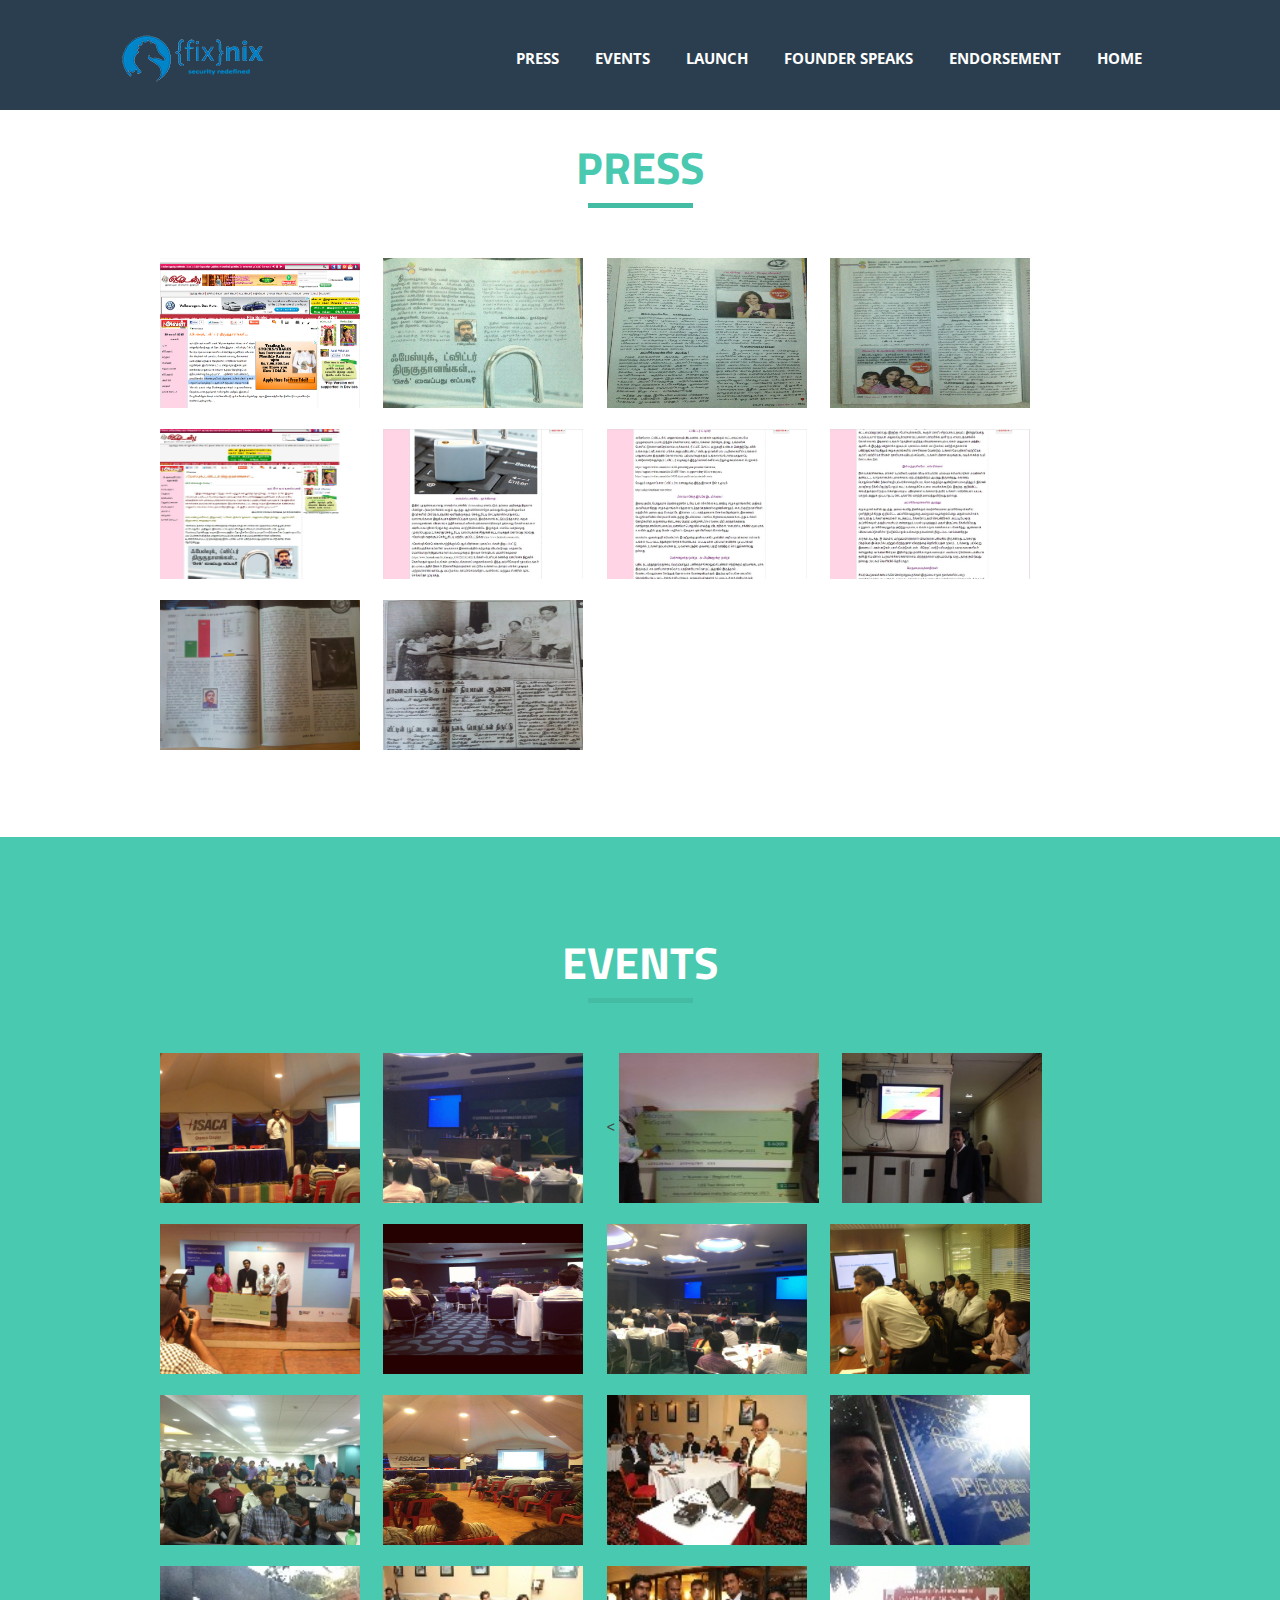
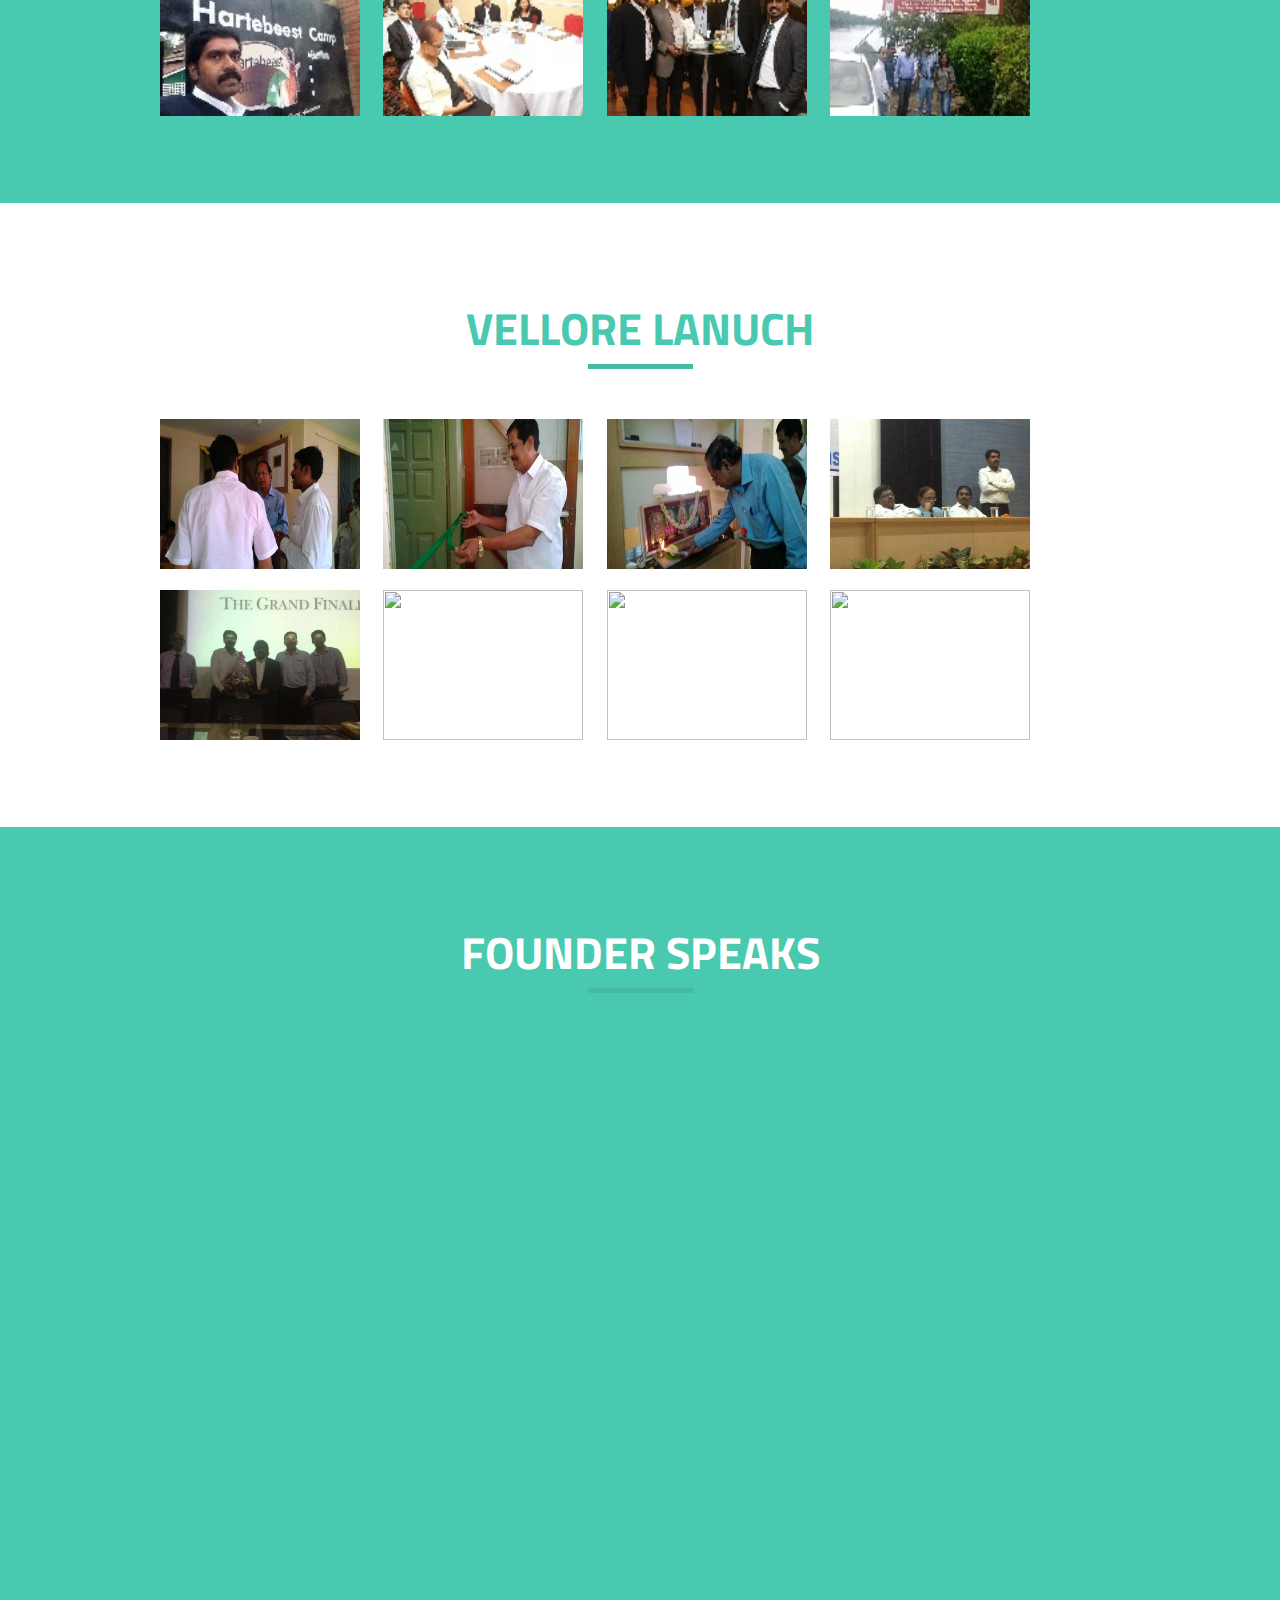
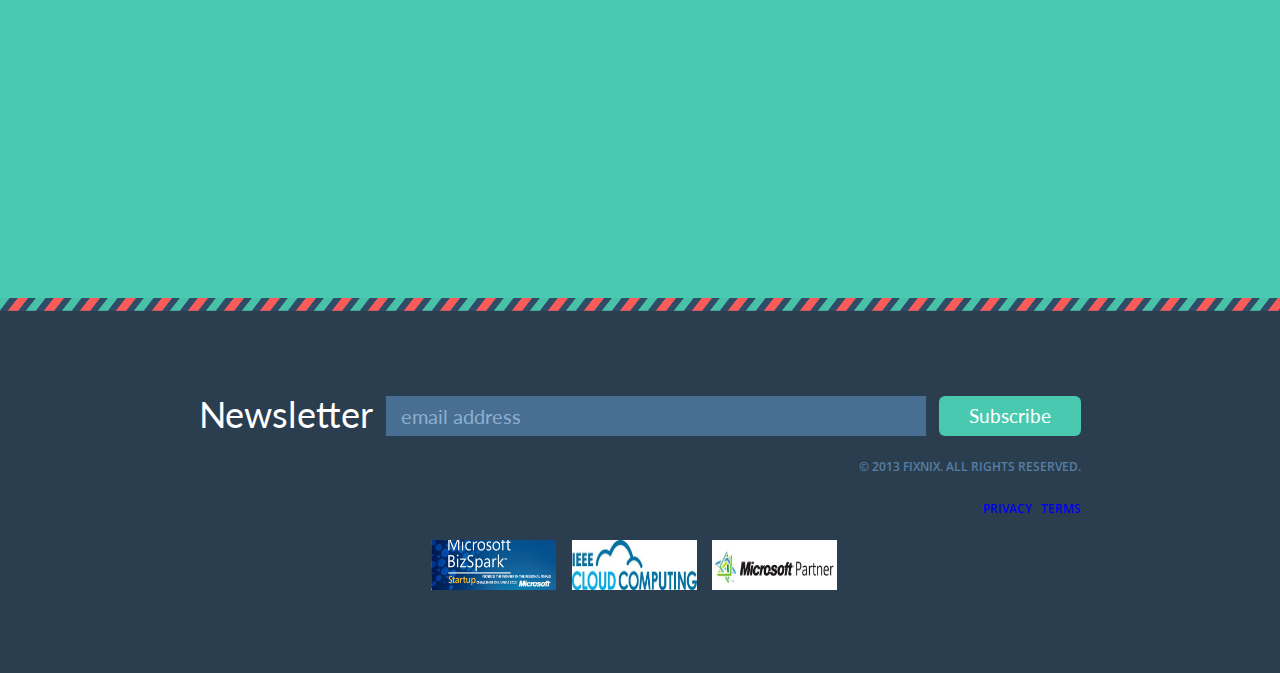
==== press.html @ f15c9e5b "first" ====
<!DOCTYPE html>
<!--[if lt IE 7]>      <html class="no-js lt-ie9 lt-ie8 lt-ie7"> <![endif]-->
<!--[if IE 7]>         <html class="no-js lt-ie9 lt-ie8"> <![endif]-->
<!--[if IE 8]>         <html class="no-js lt-ie9"> <![endif]-->
<!--[if gt IE 8]><!--> <html class="no-js"> <!--<![endif]-->

<head>
  <meta charset="utf-8">
  <!--  <meta http-equiv="X-UA-Compatible" content="IE=edge,chrome=1">-->
  <!--[if ie]><meta content='IE=8' http-equiv='X-UA-Compatible'/><![endif]-->
  <title>FixNix | Information Security Management System for Small & Medium Businesses</title>
  <meta name="description" content="">
  <meta name="author" content="">
  <meta name="viewport" content="width=device-width, initial-scale=1">
  
  <link rel="stylesheet" href="css/normalize.css">
  <link rel="stylesheet" href="css/main.css">
  <link rel="stylesheet" href="css/base.css">
  <link rel="stylesheet" href="css/skeleton.css">
  <link rel="stylesheet" href="css/layout.css">
  <link rel="stylesheet" href="css/portfoliostyle.css" />
  <link rel="stylesheet" href="css/roll_over.css" />
  
  <script src="http://ajax.googleapis.com/ajax/libs/jquery/1.9.0/jquery.min.js"></script>
  <script>window.jQuery || document.write('<script src="js/vendor/jquery-1.9.0.min.js"><\/script>')</script>
 
  <!-- LayerSlider styles -->
  <link rel="stylesheet" href="layerslider/css/layerslider.css" type="text/css">
   <!-- jQuery with jQuery Easing, and jQuery Transit JS -->
  <!--<script src="/layerslider/jQuery/jquery.js" type="text/javascript"></script>-->
  <script src="layerslider/js/jquery-easing-1.3.js" type="text/javascript"></script>
  <script src="layerslider/js/jquery-transit-modified.js" type="text/javascript"></script>
  <!-- LayerSlider from Kreatura Media with Transitions -->
  <script src="layerslider/js/layerslider.transitions.js" type="text/javascript"></script>
  <script src="layerslider/js/layerslider.kreaturamedia.jquery.js" type="text/javascript"></script>
  
  <script src="js/jquery.scrollTo-1.4.3.1-min.js" type="text/javascript"></script>
  
  <link rel="shortcut icon" href="img/favicon.ico">
  <link rel="apple-touch-icon" href="img/apple-touch-icon.png">
  <link rel="apple-touch-icon" sizes="72x72" href="img/apple-touch-icon-72x72.png">
  <link rel="apple-touch-icon" sizes="114x114" href="img/apple-touch-icon-114x114.png">
  <script src="js/vendor/modernizr.custom.76532.js"></script>
  <script src="https://maps.googleapis.com/maps/api/js?sensor=false"></script>
</head>
<body>
    <!--[if lt IE 7]>
        <p class="chromeframe">You are using an <strong>outdated</strong> browser. Please <a href="http://browsehappy.com/">upgrade your browser</a> or <a href="http://www.google.com/chromeframe/?redirect=true">activate Google Chrome Frame</a> to improve your experience.</p>
    <![endif]-->
    <div id="header" class="parentContainer container">
        <div class="header-container">
            <a href="index.html"><div class="content-logo">
            	<div class="logo"></div>
                <div class="company-name"></div>
            </div></a>
            <div class="block-menu">
                 <select class="navegation_resp" onchange="location.hash=this.options[this.selectedIndex].value;">
                    <option value="index.html" selected="selected">Home</option>
                    <option value="#ancla1" class="second_item">Press</option>
                     <option value="#ancla2" class="second_item">events</option>
                       <option value="#ancla3" class="second_item">launch</option>
                        <option value="#ancla4" class="second_item">founder speak</option>

                </select>
            </div>
            <div class="menu-select">
                <nav>
                    <ol class="contentMenu">
                        
                          <li>
                            <a href="#ancla1"><div class="menubtn">
                                <div class="contentbtn">Press</div>
                            </div></a>
                        </li>
                        <li>
                            <a href="#ancla2"><div class="menubtn">
                                <div class="contentbtn">Events</div>
                            </div></a>
                        </li>
                         <li>
                            <a href="#ancla3"><div class="menubtn">
                                <div class="contentbtn">Launch</div>
                            </div></a>
                        </li>
                        <li>
                            <a href="#ancla4"><div class="menubtn">
                                <div class="contentbtn">Founder speaks</div>
                            </div></a>
                        </li>
                        <li>
                            <a href="endorsement.html"><div class="menubtn">
                                <div class="contentbtn">Endorsement</div>
                            </div></a>
                        </li>
                        <li>
                            <a href="index.html"><div class="menubtn1">
                                <div class="contentbtn">home</div>
                            </div></a>
                        </li>
                    </ol>
                </nav>
            </div>
        </div>
    </div> <!-- end header-->
    <br>
    <br>
    <div class="works-container"><div id="ancla1"></div> 
  <div class="section-two bottom-works">
  <div class="works-header">
         <div class="title-one">Press</div>
        <div class="separator"><div class="line line-2"></div></div>
            <div class="data-content-two">
            
            </div>
      </div>
      <img src="img/press/1.jpg" title="Vikatan Article" id="img" class="magnify" data-magnifyby="5" style="width:200px; height:150px">
      &nbsp;&nbsp;&nbsp;&nbsp;
      <img src="img/press/2.jpg" title="Vikatan Article" class="magnify" data-magnifyby="5" style="width:200px; height:150px">
       &nbsp;&nbsp;&nbsp;&nbsp;
      <img src="img/press/3.jpg" title="Aval Vikatan Article" class="magnify" data-magnifyby="5" style="width:200px; height:150px">
       &nbsp;&nbsp;&nbsp;&nbsp;
      <img src="img/press/4.jpg" title="Aval Vikatan Article" class="magnify" data-magnifyby="5" style="width:200px; height:150px">
      &nbsp;&nbsp;&nbsp;&nbsp;<br><br>
      <img src="img/press/5.jpg" title="Aval Vikatan Article" class="magnify" data-magnifyby="5" style="width:200px; height:150px">
      &nbsp;&nbsp;&nbsp;&nbsp;
      <img src="img/press/6.jpg" title="Aval Vikatan Article" class="magnify" data-magnifyby="5" style="width:200px; height:150px">
      &nbsp;&nbsp;&nbsp;&nbsp;
      <img src="img/press/7.jpg" title="Aval Vikatan Article" class="magnify" data-magnifyby="5" style="width:200px; height:150px">
      &nbsp;&nbsp;&nbsp;&nbsp;
      <img src="img/press/8.jpg" title="Aval Vikatan Article" class="magnify" data-magnifyby="5" style="width:200px; height:150px">
      &nbsp;&nbsp;&nbsp;&nbsp;<br><br>
      <img src="img/press/9.jpg" title="Junior Vikatan Article" class="magnify" data-magnifyby="5" style="width:200px; height:150px">
      &nbsp;&nbsp;&nbsp;&nbsp;
      <img src="img/press/10.jpg" title="R&D Launch at Vellore" class="magnify" data-magnifyby="5" style="width:200px; height:150px">
    </div><!-- end portfolio -->
    
        <div class="works-container bg-two"><div id="ancla2"></div> 
  <div class="section-two bottom-works">
  <div class="works-header">
         <div class="title-two">events</div>
        <div class="separator"><div class="line line-2"></div></div>
            <div class="data-content-two">
            
            </div>
      </div>
      <img src="img/events/1.jpg" title="ISACA GRC Speech" id="img" class="magnify" data-magnifyby="5" style="width:200px; height:150px">
      &nbsp;&nbsp;&nbsp;&nbsp;
      <img src="img/events/2.jpg" title="IT Governance & Information Security at NASSCOM" class="magnify" data-magnifyby="5" style="width:200px; height:150px">
       &nbsp;&nbsp;&nbsp;&nbsp;
   < <img src="img/events/3.jpg" title="Microsoft BizSpark Award" class="magnify" data-magnifyby="5" style="width:200px; height:150px">
       &nbsp;&nbsp;&nbsp;&nbsp; 
      <img src="img/events/4.jpg" title="IT Governance & Information Security at NASSCOM" class="magnify" data-magnifyby="5" style="width:200px; height:150px">
       &nbsp;&nbsp;&nbsp;&nbsp;<br><br>
      <img src="img/events/5.jpg" title="Microsoft BizSpark Award" class="magnify" data-magnifyby="5" style="width:200px; height:150px">
      &nbsp;&nbsp;&nbsp;&nbsp;
      <img src="img/events/6.jpg" title="IT Governance & Information Security at NASSCOM" class="magnify" data-magnifyby="5" style="width:200px; height:150px">
      &nbsp;&nbsp;&nbsp;&nbsp;
      <img src="img/events/7.jpg" title="IT Governance & Information Security at NASSCOM" class="magnify" data-magnifyby="5" style="width:200px; height:150px">
      &nbsp;&nbsp;&nbsp;&nbsp;
      <img src="img/events/8.jpg" title="DSCI" class="magnify" data-magnifyby="5" style="width:200px; height:150px">
      &nbsp;&nbsp;&nbsp;&nbsp;<br><br>
      <img src="img/events/9.jpg" title="FreshDesk" class="magnify" data-magnifyby="5" style="width:200px; height:150px">
      &nbsp;&nbsp;&nbsp;&nbsp;
      <img src="img/events/10.jpg" title="ISACA GRC Speech" class="magnify" data-magnifyby="5" style="width:200px; height:150px">
      &nbsp;&nbsp;&nbsp;&nbsp;
      <img src="img/events/11.jpg" title="NASSCOM Delegates in Africa" class="magnify" data-magnifyby="5" style="width:200px; height:150px">
      &nbsp;&nbsp;&nbsp;&nbsp;
      <img src="img/events/12.jpg" title="NASSCOM Delegates in Africa" class="magnify" data-magnifyby="5" style="width:200px; height:150px">
      &nbsp;&nbsp;&nbsp;&nbsp;<br><br>
      <img src="img/events/13.jpg" title="NASSCOM Delegates in Africa" class="magnify" data-magnifyby="5" style="width:200px; height:150px">
      &nbsp;&nbsp;&nbsp;&nbsp;
      <img src="img/events/14.jpg" title="NASSCOM Delegates in Africa" class="magnify" data-magnifyby="5" style="width:200px; height:150px">
      &nbsp;&nbsp;&nbsp;&nbsp;
      <img src="img/events/15.jpg" title="NASSCOM Delegates in Africa" class="magnify" data-magnifyby="5" style="width:200px; height:150px">
      &nbsp;&nbsp;&nbsp;&nbsp;
      <img src="img/events/16.jpg" title="NASSCOM Delegates in Africa" class="magnify" data-magnifyby="5" style="width:200px; height:150px">
    </div><!-- end portfolio -->

     <div class="works-container bg-one"><div id="ancla3"></div> 
  <div class="section-two bottom-works">
  <div class="works-header">
         <div class="title-one">Vellore Lanuch</div>
        <div class="separator"><div class="line line-2"></div></div>
            <div class="data-content-two">
            
            </div>
      </div>
      <img src="img/launch/1.jpg" id="img" class="magnify" data-magnifyby="5" style="width:200px; height:150px">
      &nbsp;&nbsp;&nbsp;&nbsp;
      <img src="img/launch/2.jpg" class="magnify" data-magnifyby="5" style="width:200px; height:150px">
       &nbsp;&nbsp;&nbsp;&nbsp;
      <img src="img/launch/3.jpg" class="magnify" data-magnifyby="5" style="width:200px; height:150px">
       &nbsp;&nbsp;&nbsp;&nbsp; 
      <img src="img/launch/4.jpg" class="magnify" data-magnifyby="5" style="width:200px; height:150px">
       &nbsp;&nbsp;&nbsp;&nbsp;<br><br>
      <img src="img/launch/5.jpg" class="magnify" data-magnifyby="5" style="width:200px; height:150px">
       &nbsp;&nbsp;&nbsp;&nbsp;
      <img src="img/launch/6.jpg" class="magnify" data-magnifyby="5" style="width:200px; height:150px">
       &nbsp;&nbsp;&nbsp;&nbsp;
       <img src="img/launch/7.jpg" class="magnify" data-magnifyby="5" style="width:200px; height:150px">
       &nbsp;&nbsp;&nbsp;&nbsp;
       <img src="img/launch/8.jpg" class="magnify" data-magnifyby="5" style="width:200px; height:150px">
       &nbsp;&nbsp;&nbsp;&nbsp;      
    </div><!-- end portfolio -->


 <div class="works-container bg-two"><div id="ancla4"></div> 
  <div class="section-two bottom-works">
  <div class="works-header">
         <div class="title-two">Founder Speaks</div>
        <div class="separator"><div class="line line-2"></div></div>
            <div class="data-content-two">
            
            </div>
      </div>
      <iframe width="300" height="250" src="http://www.youtube.com/embed/UGEDV91aZg4" frameborder="0" allowfullscreen></iframe>
      <iframe width="300" height="250" src="http://www.youtube.com/embed/uO25wAZWwtE" frameborder="0" allowfullscreen></iframe>
      <iframe width="300" height="250" src="http://www.youtube.com/embed/YIET3zBvIBA" frameborder="0" allowfullscreen></iframe>
      <iframe width="300" height="250" src="http://www.youtube.com/embed/Umqs4co94L0" frameborder="0" allowfullscreen></iframe>
      <iframe width="300" height="250" src="http://www.youtube.com/embed/sWTgX8OOE_0" frameborder="0" allowfullscreen></iframe>
      <iframe width="300" height="250" src="http://www.youtube.com/embed/VnL7NtDVKpU?list=UUBaczSfs2YN4m_h8cDv7Teg" frameborder="0" allowfullscreen></iframe>
      <iframe width="300" height="250" src="http://www.youtube.com/embed/2E-5SMSQcn8?list=UUBaczSfs2YN4m_h8cDv7Teg" frameborder="0" allowfullscreen></iframe>
      <iframe width="300" height="250" src="http://www.youtube.com/embed/sUCQOa2ythM?list=UUBaczSfs2YN4m_h8cDv7Teg" frameborder="0" allowfullscreen></iframe>
      <iframe width="300" height="250" src="http://www.youtube.com/embed/nuU1VA6oA2o?list=UUBaczSfs2YN4m_h8cDv7Teg" frameborder="0" allowfullscreen></iframe>
    </div><!-- end portfolio -->

<div id="footer" class="container-one">
  <div class="footer-line"></div>
    <div class="newsletter">
    <h1>Newsletter</h1>     
    <input type="text" name="newsletter" id="newsletter" value="email address" onclick="if(this.value=='email address') this.value=''" onblur="if(this.value=='') this.value='email address'">
    <p><a href="http://eepurl.com/tZo9z" target="_blank" class="subscribe">Subscribe</a></p>
    <div class="credits">© 2013 FIXNIX. ALL RIGHTS RESERVED.</div> <br>
    <div class="credits"><a href="Privacy.html" style="text-decoration:none">Privacy</a>&nbsp;&nbsp;&nbsp;<a href="Terms.html" style="text-decoration:none">Terms</a></div>    
    <br>
    <img src="img/msbizspark.jpg" title="Microsoft Bizspark Winner" style="width:125px; height:50px">&nbsp;&nbsp;&nbsp;
    <img src="img/ieee.jpg" title="IEEE Cloud Computing Winner" style="width:125px; height:50px">&nbsp;&nbsp;&nbsp;
    <img src="img/mspartner.jpg" title="Microsoft Partner" style="width:125px; height:50px">&nbsp;&nbsp;&nbsp;
    </div>
</div><!-- end footer -->
</div>
<script src="js/plugins.js"></script>
<script src="js/respond.min.js"></script>
<script src="js/jquery.inview.js"></script>
<script src="js/customScripts.js"></script>
<script type="text/javascript" src="js/jquery.js"></script>
  <script type="text/javascript" src="js/jquery.magnifier.js"></script>
  <script type="text/javascript">
  ('document').ready(function(){
    ('#img').magnifier();
  });

  </script>

<!-- LAYERSLIDER -->
<script type="text/javascript">
    // jQuery $('document').ready(); function
    $('document').ready(function(){
        // Calling LayerSlider on your selected element after the document loaded
        $('#layerslider').layerSlider({
 
    autoStart               : true,
    responsive              : true,
    responsiveUnder         : 959,
    sublayerContainer       : 0,
    firstLayer              : 1,
    twoWaySlideshow         : false,
    randomSlideshow         : false,
    keybNav                 : true,
    touchNav                : true,
    imgPreload              : true,
    navPrevNext             : true,
    navStartStop            : false,
    navButtons              : false,
    thumbnailNavigation     : 'hover',
    tnWidth                 : 100,
    tnHeight                : 60,
    tnContainerWidth        : '60%',
    tnActiveOpacity         : 35,
    tnInactiveOpacity       : 100,
    hoverPrevNext           : false,
    hoverBottomNav          : false,
    skin                    : 'fullwidth',
    skinsPath               : 'layerslider/skins/',
    pauseOnHover            : true,
    globalBGColor           : 'transparent',
    globalBGImage           : false,
    animateFirstLayer       : true,
    yourLogo                : false,
    yourLogoStyle           : 'position: absolute; z-index: 1001; left: 10px; top: 10px;',
    yourLogoLink            : false,
    yourLogoTarget          : '_blank',
    loops                   : 0,
    forceLoopNum            : true,
    autoPlayVideos          : true,
    autoPauseSlideshow      : 'auto',
    youtubePreview          : 'maxresdefault.jpg',
    showBarTimer        : false,
    showCircleTimer     : true,
 
    // you can change this settings separately by layers or sublayers with using html style attribute
 
    slideDirection          : 'right',
    slideDelay              : 4000,
    durationIn              : 1000,
    durationOut             : 1000,
    easingIn                : 'easeInOutQuint',
    easingOut               : 'easeInOutQuint',
    delayIn                 : 0,
    delayOut                : 0		});
    });
</script>

<!-- Google Analytics: change UA-XXXXX-X to be your site's ID. -->
<script>
	var _gaq=[['_setAccount','UA-XXXXX-X'],['_trackPageview']];
	(function(d,t){var g=d.createElement(t),s=d.getElementsByTagName(t)[0];
	g.src=('https:'==location.protocol?'//ssl':'//www')+'.google-analytics.com/ga.js';
	s.parentNode.insertBefore(g,s)}(document,'script'));
</script>

<!-- isotope -->
<script src="js/jquery.isotope.min.js"></script>
<script>
	
/*
	calcul();
	function calcul(){
		size=$(window).width();
		if (size > 959) { tam=4;} else
		if (size > 767) { tam=3;} else
		if (size > 479) { tam=2;} else
		if (size < 480) { tam=1;}
	}
  */

  $(function(){
	
	var $container = $('#container2');

	$container.isotope({
	  itemSelector : '.element'
	});
	
/*	$(window).bind("resize", function(){
	  	vell=tam;
		calcul();
		if(vell!=tam){
			$container.isotope( 'reLayout')
		}
	});
*/
	
	var $optionSets = $('#options .option-set'),
		$optionLinks = $optionSets.find('a');

	$optionLinks.click(function(){
		$(".project-window").slideUp("slow");
	  var $this = $(this);
	  // don't proceed if already selected
	  if ( $this.hasClass('selected') ) {
		return false;
	  }
	  var $optionSet = $this.parents('.option-set');
	  $optionSet.find('.selected').removeClass('selected');
	  $this.addClass('selected');

	  // make option object dynamically, i.e. { filter: '.my-filter-class' }
	  var options = {},
		  key = $optionSet.attr('data-option-key'),
		  value = $this.attr('data-option-value');
	  // parse 'false' as false boolean
	  value = value === 'false' ? false : value;
	  options[ key ] = value;
	  if ( key === 'layoutMode' && typeof changeLayoutMode === 'function' ) {
		// changes in layout modes need extra logic
		changeLayoutMode( $this, options )
	  } else {
		// otherwise, apply new options
		$container.isotope( options );
	  }
	  
	  return false;
	});
  });
</script>

<!-- Recent Works Slider -->

<!--  end Recent Works Slider -->
</body>
</html>
---- css/main.css ----
/*
 * HTML5 Boilerplate
 *
 * What follows is the result of much research on cross-browser styling.
 * Credit left inline and big thanks to Nicolas Gallagher, Jonathan Neal,
 * Kroc Camen, and the H5BP dev community and team.
 */

/* --------------------- BASE STYLES --------------------- */
@import url(http://fonts.googleapis.com/css?family=Open+Sans:400,300,300italic,400italic,600,600italic,700,700italic,800,800italic);
@import url(http://fonts.googleapis.com/css?family=Montserrat:400,700);
@import url(http://fonts.googleapis.com/css?family=Lato:300,400,700,900,300italic,400italic,700italic,900italic);
@import url(http://fonts.googleapis.com/css?family=Titillium+Web:400,400italic,600,600italic,700,700italic);

/*  Last Projects Slider */

.smile-bg{background: #d56363;}
.smile-bg2{background: #d9a23b;}

.projectsContent {
	height: 500px;
	padding: 0px 0px !important;
	margin-bottom: 30px;
}
.anythingSlider {
	display: block;
	overflow: hidden !important;
	position: relative;
}
.anythingSlider-minimalist-round {
	margin: 0 auto;
	margin-top: 0px;
	padding: 0 0;
}
.anythingSlider .anythingWindow, .anythingSlider .anythingControls ul a, .anythingSlider .arrow a, .anythingSlider .start-stop {
	transition-duration: 0;
	-o-transition-duration: 0;
	-moz-transition-duration: 0;
	-webkit-transition-duration: 0;
}
.anythingWindow {
	overflow-y: hidden !important;
}
#slider {
	width: 100%;
	height: 500px;
	list-style: none;
	overflow-y: auto;
	overflow-x: hidden;
}
.anythingSlider .anythingBase {
	background: transparent;
	list-style: none;
	position: absolute;
	overflow: visible !important;
	top: 0;
	left: 0;
	margin: 0;
	padding: 0;
}
.anythingSlider .panel {
	background: transparent;
	display: block;
	overflow: hidden;
	float: left;
	padding: 0;
	margin: 0;
}
#slider {
	list-style: none;
}
.caseImage {
	display: block;
	margin: 0 auto;
	margin-top: 0px;
}


/*  end Last Projects Slider */

.banner-two{
	background: #977293;
	width: 100%;
}

.w-arrows{
	width: 175px;
	overflow: auto;
	margin: auto;
}

.footer-line{
	width: 100%;
	height: 13px;
	background: url("../img/footer_pattern.png") repeat-x;
}

.newsletter{display: inline-table; margin-top: 85px;}
.newsletter p{float: left;}


html,
button,
input,
select,
textarea {
    color: #222;
}

body {
    font-size: 1em;
    line-height: 1.4;
	overflow-x:hidden;
	font-family:'Open Sans', sans-serif;
}

/*
 * Remove text-shadow in selection highlight: h5bp.com/i
 * These selection declarations have to be separate.
 * Customize the background color to match your design.
 */

::-moz-selection {
    background: #b3d4fc;
    text-shadow: none;
}

::selection {
    background: #b3d4fc;
    text-shadow: none;
}

/*
 * A better looking default horizontal rule
 */

hr {
    display: block;
    height: 1px;
    border: 0;
    border-top: 1px solid #ccc;
    margin: 1em 0;
    padding: 0;
}

/*
 * Remove the gap between images and the bottom of their containers: h5bp.com/i/440
 */

img {
    vertical-align: middle;
}

/*
 * Remove default fieldset styles.
 */

fieldset {
    border: 0;
    margin: 0;
    padding: 0;
}

textarea {
    resize: vertical;
}

.chromeframe {
    margin: 0.2em 0;
    background: #ccc;
    color: #000;
    padding: 0.2em 0;
}

/* --------------------- BODY --------------------- */

.img-project:hover .close{display:block;}

.img-prev{
	background: url("../img/arrow_prev.png") no-repeat;
	width: 66px;
	height: 66px;
	position: absolute;
	top: 280px;
	left: 10px;
	cursor: pointer;
}
.img-next{
	background: url("../img/arrow_next.png") no-repeat;
	width: 66px;
	height: 66px;
	position: absolute;
	top: 280px;
	right: 18px;
	cursor: pointer;
}


#about{}

.shield{
	width: 323px;
	margin: 155px auto 50px;
}

.title-site{
	display: block;
	text-transform: uppercase;
	font-size: 60px;
	color: #fff;
	font-weight: 700;
	font-family: 'Lato', sans-serif;
	text-align: center;
}

.description-site{
	display: block;
	font-size: 16px;
	font-family: 'Lato', sans-serif;
	font-weight: 400;
	color: #fff;
	margin: auto;
	line-height: 25px;
	text-align: center;
	width: 960px;
}

.btn-banner{
	display: block;
	text-align: center;
	margin-top: 35px;
	width: 400px;
	height: 40px;
}

.btn-one{width: 420px;}
.btn-one span{
	text-align: center;
	display: inline-block;
	color: #fff;
	font-size: 14px;
	font-family: 'Lato', sans-serif;
	font-weight: 700;
	text-transform: uppercase;
	padding: 10px 0;
	margin: 0 10px;
	background: #e1716d;
	border: solid 1px #efb2b0;
	border-radius: 5px;
	width: 175px;
	float: left;
}.btn-one span:hover{border: solid 1px #696176; background: #696176; cursor: pointer;}

.btn-two{width: 1165px;}
.btn-two span{
	text-align: center;
	display: inline-block;
	color: #fff;
	font-size: 14px;
	font-family: 'Lato', sans-serif;
	font-weight: 700;
	text-transform: uppercase;
	padding: 10px 0;
	margin: 0 10px;
	background: #9e7c9b;
	border: solid 1px #cbb8c9;
	border-radius: 5px;
	width: 185px;
	float: left;
}.btn-two span:hover{border: solid 1px #1aace7; background: #1aace7; cursor: pointer;}

.parallax-text{
	font-family: 'Montserrat', sans-serif;
	font-size: 35px;
	font-weight: 700;
	color: #fff;
	line-height: 25px;
	text-align: center;
	padding-top: 175px;
	text-shadow: 0 2px 0 rgba(0, 0, 0, 0.5);
}

.parallax-text span{font-size: 14px;}

.navegation_resp{display: none;}

#header {
	width: 100%;
	height: 110px;
	padding: 0px 0px 0px;
	margin: 0px;
	background: #2b3e50;
	background-repeat: repeat-x;
	position: fixed;
	z-index: 100!important;
}

.menu-select{width: auto;float: right;margin-top: 28px;}

.header-container{height: auto; overflow: auto; padding: 0 120px;}

li a{text-decoration: none;}

.displaymenu{
	width: 940px;
	height: auto;
	margin: auto;
	overflow: auto;
}

.contentMenu{
	margin: auto;
	overflow: auto;
}

.contentMenu li{
	font-family: 'Open Sans', sans-serif;
	font-size: 18px;
	font-weight: 800;
	text-transform: uppercase;
    float: left;
    margin-top: 12px;
}

.welcome{
	font-size: 190px;
	font-weight: bold;
	font-family: 'Montserrat', sans-serif;
	color: #fff;
	text-transform: uppercase;
	height: 115px;
	text-align: center;
	margin-top: 75px;
}

.company-name{
	font-size: 26px;
	font-weight: 700;
	font-family: 'Lato', sans-serif;
	color: #fff;
	text-transform: uppercase;
	float: left;
	padding-top: 11px;
} .company-name span{color: #5a7590;}

.content-logo{width: auto; height: auto;float: left;margin-top: 34px;text-decoration:none; border:0px;}

.logo{background: url(../img/logo.png) no-repeat; width: 144px; height: 48px; float: left; margin: 0 7px 0 0;}

li {list-style: none outside none !important;}

.menubtn{
	height: auto;
	padding: 8px 18px;
	color: #fff;
}.menubtn:hover{background: #59c3b3; border-radius: 3px;}


.menubtn1{
	height: auto;
	padding: 8px 18px;
	color: #fff;
}.menubtn1:hover{background: #e1716d; border-radius: 3px;}


.contentbtn {
	font-size: 15px;
	font-weight: 700;
	font-family: 'Open Sans', sans-serif;
	color: #fff;
	width: auto;
	text-decoration: none;
}

/*  Last Projects Controller */
.controller{height: 40px; width: auto; display: inline-table;}
.prev{ background: #46b7a0; border-radius: 5px 0 0 5px; height: 40px; width: 45px; float: left; background-image: url(../img/controller_prev.png); background-repeat: no-repeat; cursor: pointer; }.prev:hover{background-image: url(../img/controller_prev_roll.png);}
.next{ background: #46b7a0; border-radius: 0 5px 5px 0; height: 40px; width: 45px; float: left; background-image: url(../img/controller_next.png); background-repeat: no-repeat; cursor: pointer; }.next:hover{background-image: url(../img/controller_next_roll.png);}
.bullets{ background: #46b7a0; border-left: solid 2px #a3dbd0; border-right: solid 2px #a3dbd0; height: 40px; width: auto; float: left;}
.bullets ul{padding-top: 13px;}
.bullets ul li{
	float: left;
	width: 13px;
	height: 13px;
	margin: 0 7px;
	background: #fff;
	border-radius: 50%;
	color: #a5aab0;
	cursor: pointer;
}.bullets ul li:hover{background: #fa5c5c;}
.selected{background: #268e7a !important; }

.bullets ul li:first-child{margin: 0 7px 0 14px;}
.bullets ul li:last-child{margin: 0 14px 0 7px;}

.slider-works{width: 3000px;}

.bottom-works{padding-bottom: 87px !important;}

#banner {
	width:100%;
	/*height:880px;*/
	padding-top: 110px;
/*
	width:2561px;
	left: 50%;
	margin-left: -1280px;*/
	background: #df6662;
}

.page.first {
	padding-top:900px;
	width: 100%;
	height: auto;
	background: #fff;
}

.page {
	width: 100%;
	height: 100%;
	background: #1d1c1c;
	padding-bottom:1px;
}

#team{
	width: 100%;
	height: 100%;
	background: #fff;
}

#portfolio{
	width: 100%;
	height: 100%;
}

#portfolio2{width: 100%; height: 235px; background:url(../img/pattern_portfolio.jpg) repeat;}

#services{
	width: 100%;
	height: 100%;
}

#contact{
	width: 100%;
	height: 100%;
}

#maps {
	width:100%;
	height:398px;
	position: absolute;
	overflow:hidden;
}

#footer{
	position: absolute;
	/*margin-top: 370px;*/
	z-index: 9998;
	width: 100%;
	height: 375px;
	background: #2b3e50;
	text-align: center;
}

.credits{
	font-size: 12px;
	font-weight: 600;
	font-family: 'Open Sans', sans-serif;
	color: #577ea5;
	text-transform: uppercase;
	text-align: right;
	width:100%;
	clear:both;
}

.newsletter h1{font-size: 36px; font-weight: 400; font-family: 'Lato', sans-serif; color: #fff; width: auto; float: left; line-height: 36px;}
#newsletter{
	border: none;
	background: #486e93;
	width: 510px;
	height: auto;
	font-family: 'Lato', sans-serif;
	font-size: 20px;
	font-weight: normal;
	color: #8caecf;
	padding: 8px 15px;
	outline: none;
	float: left;
	margin: 0 13px;
}

.subscribe{
	float: left;
	background-color: #49c9af;
	border-radius: 6px;
	display: inline-block;
	color: #fff;
	font-family: 'Lato', sans-serif;
	font-size: 19px;
	font-weight: 400;
	padding: 9px 30px 10px 30px;
	text-decoration: none;
	text-align: center;
	margin-right: 0px;
}.subscribe:hover{background: #3fb79f;}

.footer-container{right: 50%; position: relative;}
.sociafoot {
	height: 50px;
	display: inline-table;
	margin-left: 0;
}


.footerContent{
	width: auto;
	height: auto;
	text-align: center;
}

.footerContent .socialtext {
	margin-top: 40px;
	margin-bottom: 20px;
	text-align: center;
	font-family: 'Open Sans', sans-serif;
	font-size: 12px;
	font-style: italic;
	text-transform: uppercase;
	color: #fff;
	font-weight: 600;
}

.socialicons {
	margin: auto;
	width: 145px;
	height: 27px;
	text-align: center;
	margin: auto;
	padding: 20px 0;
}

.icon {
	float: left;
	width: 50px;
	height: 50px;
	margin: 0px 7px;
	display: inline
}

.sc-fb {background:url(../img/social/facebook.png);}
.sc-tw{background: url(../img/social/twitter.png);}
.sc-print{background: url(../img/social/printerest.png);}
.sc-rss{background: url(../img/social/rss.png);}
.sc-glg{background: url(../img/social/google.png);}
 
.media a{width: 39px; height: 39px; float: left; margin: 0 5px; cursor: pointer;}
.media a:hover{opacity: 0.8;}
.media a:first-child{margin-left: 0;}
.media a:last-child{margin-right: 0;}

.twitter{ background: url("../img/twitter.png") no-repeat;}
.rss{background: url("../img/rss.png") no-repeat;}
.facebook{background: url("../img/facebook.png") no-repeat;}
.pinterest{background: url("../img/pinterest.png") no-repeat;}
.linkedin{background: url("../img/linkedin.png") no-repeat;}
.tumblr{background: url("../img/tumblr.png") no-repeat}

.icon {
	float: left;
	width: 50px;
	height: 50px;
	margin: 0px 7px;
	display: inline
}

.section-one{
	width: 960px;
	margin:auto;
	padding: 115px 0;
	overflow: auto;
}
.section-two{
	width: 960px;
	margin:auto;
	padding: 115px 0;
	overflow: auto;
}

.window{text-align: center; padding-top: 20px; padding-bottom: 110px;}

.bg-one{
	background: #fff;
	clear: both;
	position:relative;
}
.bg-two{
	background: #49c9af;
	clear: both;
	position:relative;
}

.separator{width: 100%; height: 5px;}
.line{width: 105px; height: 5px; margin: auto;}
.line-1{background: #ededed;}
.line-2{background: #44bba3;}

.no-bottom{padding-bottom: 0px;}

.title-one{
	font-size: 45px;
	text-transform: uppercase;
	font-family: 'Titillium Web', sans-serif;
	font-weight: 700;
	color: #49c9af;
	text-align: center;
	padding-bottom: 25px;
}
.data-content-one{
	font-size: 18px;
	font-family: 'Titillium Web', sans-serif;
	font-weight: 400;
	color: #949496;
	padding: 25px 230px;
	line-height: 28px;
	text-align: center;
}

 .data-content-new{
     font-size: 18px;
     font-family: 'Titillium Web', sans-serif;
     font-weight: 400;
     color: #949496;
     padding: 25px;
     line-height: 28px;
     text-align: justify;
 }
  .data-content-new1{
     font-size: 18px;
     font-family: 'Titillium Web', sans-serif;
     font-weight: 400;
     color: #fff;
     padding: 25px;
     line-height: 28px;
     text-align: left;
 }

.title-two{
	font-size: 45px;
	text-transform: uppercase;
	font-family: 'Titillium Web', sans-serif;
	font-weight: 700;
	color: #fff;
	text-align: center;
	padding-bottom: 25px;
}
.data-content-two{
	font-size: 18px;
	font-family: 'Titillium Web', sans-serif;
	font-weight: 400;
	color: #fff;
	padding: 25px 230px;
	line-height: 28px;
	text-align: center;
}

.profile-title{
	font-family: 'Lato', sans-serif;
	font-size: 18px;
	font-weight: 400;
	color: #f06862;
	text-align: center;
	width: 210px;
	float: left;
} .profile-title span{font-weight: 700;}

.profile-info{
	font-family: 'Lato', sans-serif;
	font-size: 14px;
	font-weight: 400;
	text-align: center;
	color: #7c8180;
}

.members-box{
	background: #f9f9f5;
	border-radius: 8px 8px 0 0;
	width: 250px;
	padding: 40px 0 0;
}

.photo{
	width: 165px;
	height: 165px;
	border-radius: 50%;
	margin:auto;
}

.who{float: left; margin: 0 26px;}

.who:nth-child(1){}
.who:nth-child(4){margin-left: 22px;}
.who:nth-child(7){margin-left: 0;}
.team .who:first-child{margin-left: 0;}
.team .who:last-child{margin-right: 0;}


.photo-one{background:url(../img/team/photo-team-01.jpg);}
.photo-two{background:url(../img/team/photo-team-02.jpg);}
.photo-three{background:url(../img/team/photo-team-03.jpg);}
.photo-four{background:url(../img/team/photo-team-04.jpg);}
.photo-five{background:url(../img/team/photo-team-05.jpg);}
.photo-six{background:url(../img/team/photo-team-06.jpg);}
.photo-seven{background:url(../img/team/photo-team-07.jpg);}
.photo-eight{background:url(../img/team/photo-team-08.jpg);}
.photo-nine{background:url(../img/team/photo-team-09.jpg);}


.photo-one-mentor{background:url(../img/mentor/pp.jpeg);}
.photo-two-mentor{background:url(../img/mentor/kk.jpg);}
.photo-three-mentor{background:url(../img/mentor/pa.jpg);}

.name-team{
	font-family: 'Open Sans', sans-serif;
	font-size: 16px;
	font-weight: 700;
	color: #2c3e50;
	text-align: center;
	padding: 20px 0;
}

.photo-footer{
	border-radius: 0 0 8px 8px;
	background: #49c9af;
	width: 250px;
	height: 65px;
	overflow: hidden;
	position: relative;
}.photo-footer:hover{cursor: pointer;}

.plus-btn{
	text-align: center;
	font-family: 'Open Sans', sans-serif;
	font-size: 23px;
	font-weight: 700;
	color: #f3f3f3;
	width: 250px;
	height: 67px;
	position: absolute;
	top: 0px;
	padding-top: 12px;
	background:url(../img/follow.jpg) no-repeat center 6px #fa5c5c;
}
.plus-btn span{
	display: inline-block;
	font-size: 45px;
	font-weight: 800;
	line-height: 20px;
	padding-top: 10px;	
}

.titleworks{
	width: 200px;
	height: 200px;
}

.works{
	width: 200px;
	height: auto;
	margin: 0 25px;
	float: left;
}
.works:first-child{margin-left: 0px;}
.works:last-child{margin-right: 0px;}

.infoworks{
	font-size: 19px;
	color: #565552;
	font-family: 'Open Sans', sans-serif;
	text-align: center;
	padding: 27px 0;
	text-transform: uppercase;
}

.disciplines{
	width: auto;
	height: auto;
	overflow: auto;
	margin-top: 10px;
	margin-bottom: 53px;
}


.disciplines1{
	width: auto;
	height: auto;
	margin-left: 50px;
	margin-top: 10px;
	margin-bottom: 53px;
}

.ico-one{background:url(../img/ico-one.png) no-repeat;}
.ico-two{background:url(../img/ico-two.png) no-repeat;}
.ico-three{background:url(../img/ico-three.png) no-repeat;}
.ico-four{background:url(../img/ico-four.png) no-repeat;}

/* ------------------------ PROGRESS BAR ---------------------------*/

.skill-1 .skill-in{width: 100%;}  /* Change your percent Skills here!*/
.skill-2 .skill-in{width: 90%;}	/* Change your percent Skills here!*/
.skill-3 .skill-in{width: 65%;}	/* Change your percent Skills here!*/
.skill-4 .skill-in{width: 80%;}	/* Change your percent Skills here!*/

.info-skills{
	font-family: 'Lato', sans-serif;
	font-size: 20px;
	font-weight: 700;
	text-transform: uppercase;
	float: left;
	padding: 10px 0px 0 40px;
}

.skill-light{
	color: #97ecdb;
}
.skill-dark{
	color: #4cd6b9;
}

.skill-content{clear: left;}

.progress-bar {
	height: 42px;
	width: 690px;
	margin: 20px 0;
	float: left;
	background: #f3f2eb;
}

.progress-bar .skill-in {
  display: inline-block;
  height: 100%;
}

.stripes1 .skill-in {
	background: #49c9af;
	height: 42px;
	-webkit-transition: all 0.1s ease-out;
	-moz-transition: all 0.1s ease-out;
	transition: all 0.1s ease-out;
	font-weight: bold;
}

.stripes2 .skill-in {
	background: #24ac90;
	height: 42px;
	-webkit-transition: all 0.1s ease-out;
	-moz-transition: all 0.1s ease-out;
	transition: all 0.1s ease-out;
	font-weight: bold;
}

.percent{
	color: #bfbeb5;
	font-family: 'Lato', sans-serif;
	font-weight: 900;
	line-height: 44px;
	font-size: 20px;
	padding: 19px 0 0 22px;
	float: left;
}

.contactinfo{
	width: 350px;
	height: auto;
	float: left;
	margin-bottom: 150px;
	margin-top: 17px;
	font-family: 'Latos', sans-serif;
	font-size: 17px;
	font-weight: 400;
	color: #ffffff;
	margin: 10px 0px 0px 40px;
	margin-left: 44px;
}
.contactinfo p{margin-top: 40px; line-height: 25px;}
.contactinfo h2{margin-bottom: 0px; line-height: normal;}

#formulario{
	float: right;
	width: 520px;
	margin: 33px 45px 0 0;
}

#formulario fieldset p{margin-bottom: 0px;}

.titlecontact{
	font-family: 'Lato', sans-serif;
	font-size: 30px;
	font-weight: 700;
	color: #2c3e50;
}

.email{
	background: url(../img/email.png) no-repeat;
	width: 64px;
	height: 62px;
	margin: 15px 0px 0px 35px;
}

.phone{
	background: url(../img/phone.png) no-repeat;
	width: 64px;
	height: 62px;
	margin: 15px 0px 0px 35px;
}

.skype{
	background: url(../img/skype.png) no-repeat;
	width: 64px;
	height: 62px;
	margin: 15px 0px 0px 35px;
}

.data-form{
	color: #f3f3f3;
	font-family: 'Lato', sans-serif;
	font-weight: 700;
	font-size: 12px;
	text-transform: uppercase;
}

#messageform {
	border-radius: 8px;
	border: none;
	background: #3fb79f;
	width: 480px;
	height: 105px;
	font-family: 'Open Sans', sans-serif;
	font-size: 13px;
	font-weight: normal;
	color: #ffffff;
	padding: 15px 20px;
	outline: none;
	margin-top: 12px;
}

#nameform{
	border-radius: 8px;
	border: none;
	background: #3fb79f;
	width: 480px;
	height: 13px;
	font-family: 'Open Sans', sans-serif;
	font-size: 13px;
	font-weight: normal;
	color: #ffffff;
	padding: 15px 20px;
	outline: none;
	margin: 12px 0 20px;
}

#emailform{
	border-radius: 8px;
	border: none;
	background: #3fb79f;
	width: 480px;
	height: 13px;
	font-family: 'Open Sans', sans-serif;
	font-size: 13px;
	font-weight: normal;
	color: #ffffff;
	padding: 15px 20px;
	outline: none;
	margin: 12px 0 20px;
}

.portfoliocontent {padding-top:0px;}

.contentsection{margin-top: 100px;}

.data-content, .data-content2 {
	font-family: 'Open Sans', sans-serif;
	font-size: 18px;
	font-weight: normal;
	color: #676b6a;
	text-align: center;
	margin: 50px 20px 30px 20px;
	width: auto;
}

.works-container .data-content{
	font-family: 'Open Sans', sans-serif;
	font-size: 18px;
	font-weight: normal;
	color: #f8f7f3;
	text-align: center;
	margin: 50px auto 20px auto;
	width: auto;
	max-width: 960px;
}

.title-profile{
	font-size: 110px;
	font-weight: bold;
	font-family: 'Montserrat', sans-serif;
	color: #909090;
	text-transform: uppercase;
	text-align: center;
}

.pofile-item{width: 210px;float: left; margin: 0px 144px;}
.pofile-item:first-child{width: 210px;float: left;margin: 0 0 0 10px;}
.pofile-item:last-child{width: 210px;float: left;margin: 0 10px 0 0;}

.profile-element{
	width: 210px;
	height: 211px;
	float: left;
	margin-bottom: 25px;
	background-position: 0px 0px;
}

.element-1{background: url(../img/about_ico_01.png) no-repeat;}
.element-2{background: url(../img/about_ico_02.png) no-repeat;}
.element-3{background: url(../img/about_ico_03.png) no-repeat;}

.profile-element:hover{background-position: 0 -212px; cursor: pointer;}

.profile{
	width: auto;
	margin: auto;
}

.imagefribbies{
	width: 589px;
	height: 486px;
	background:url(../img/imac.png) no-repeat;
	margin: auto;
}

.wall0{background:url(../img/imac_project_01.jpg) no-repeat;}
.wall1{background:url(../img/imac_project_02.jpg) no-repeat;}
.wall2{background:url(../img/imac_project_03.jpg) no-repeat;}
.wall3{background:url(../img/imac_project_04.jpg) no-repeat;}

.pantallaFondo{
	margin: 22px 0 10px 23px;
	width: 542px;
	height: 308px;
	position: absolute;
	z-index:10;
}

.pantalla{
	margin: 22px 0 10px 23px;
	width: 542px;
	height: 308px;
	position: absolute;
	z-index:20;
}

.profile-menu{
	overflow: hidden;
	margin: auto;
}

.footer-profile{
	background: url(../img/profile_footer.png) no-repeat;
	width: 201px;
	height: 22px;
	margin: auto;
	padding-bottom: 55px;
}

.contact-title{
	background: url(../img/contact-title.png) no-repeat;
	width: 820px;
	height: 79px;
	margin: auto;
	margin-top: 10px;
}

.topline{
	position: absolute;
	margin-top: 115px;
	width: 100%;
	height: 17px;
	background:url(../img/pattern_top_about.png) repeat-x;
}

.logosection{
	position:absolute;left:50%;
	margin-left:-115px;
	margin-top: 30px;
	width: 210px;
	height: 147px;
}

.logosection.about{background:url(../img/about_header.png) no-repeat;}
.logosection.freebies{background:url(../img/freebies_header.png) no-repeat;}
.logosection.team{background:url(../img/team_header.png) no-repeat;}
.logosection.portfolio{background:url(../img/portfolio_header.png) no-repeat;}
.logosection.services{background:url(../img/services_header.png) no-repeat;}
.logosection.contact{background:url(../img/contact_header.png) no-repeat;}

.title {
	text-align: center;
	font-family: 'Open Sans', sans-serif;
	font-size: 30px;
	font-weight: 800;
	color: #ffffff;
	text-transform: uppercase;
	padding-top: 76px;
}

.title.portfolio {font-size: 30px;}
.title.services {font-size: 30px;}
.title.contact {font-size: 30px;}

.titlesection {
	font-family: 'Open Sans', sans-serif;
	font-size: 48px;
	font-weight: 800;
	color: #ffffff;
	line-height: 40px;
	float: left;
	margin-bottom: 10px;
	width: 100%;
}

.title-2{font-size: 26px; width: 100%;}

.twittersection{height: 60px;padding: 0px 30px;}

.symbol{
	float: left;
	width: 45px;
	height: 36px;
	background:url(../img/twitter_symbol.png) no-repeat;
	margin-top: 4px;
}

.tweets{
	font-family: 'Open Sans', sans-serif;
	font-size: 15px;
	font-weight: normal;
	color: #ffffff;
	float: left;
	width: 620px;
	padding-left: 20px;
}

.tweets a{
	color: #fbfe0b;
}

.tweets a:hover{
	color: #fbfe0b;
	cursor: pointer;
}

.alltweets {
	float: right;
	width: 90px;
	height: 25px;
	background-color:#ffffff;
	border-radius:6px;
	display:inline-block;
	color:#747065;
	font-family: 'Open Sans', sans-serif;
	font-size:16px;
	font-weight:normal;
	padding: 7px 24px 3px 24px;
	text-decoration:none;
	text-align: center;
	margin-right: 30px;
}.alltweets:hover {
	color: #fff;
	background-color:#555252;
}

.last-projects{padding-top: 0px; margin-bottom:40px; width: 100%; overflow: hidden;}

.lastest{font-size: 21px;}

.team-title{
	font-size: 110px;
	font-weight: bold;
	font-family: 'Montserrat', sans-serif;
	color: #909090;
	text-transform: uppercase;
	text-align: center;
}

.services-title{
	background: url(../img/services-title.png) no-repeat;
	width: 627px;
	height: 87px;
	margin: auto;
}

.last-project-title{
	font-size: 100px;
	font-weight: bold;
	font-family: 'Montserrat', sans-serif;
	color: #1ddfb3;
	text-transform: uppercase;
	text-align: center;
	padding-top: 100px;
}

.works-container h2 {
	font-size: 120px;
	font-weight: bold;
	font-family: 'Montserrat', sans-serif;
	color: #1ddfb3;
	text-transform: uppercase;
	text-align: center;
	padding-top: 100px;
}
.page h1 {
	font-size: 120px;
	font-weight: bold;
	font-family: 'Montserrat', sans-serif;
	color: #1ddfb3;
	text-transform: uppercase;
	text-align: center;
	padding-top: 100px;
}
.page h2 {
	font-size: 110px;
	font-weight: bold;
	font-family: 'Montserrat', sans-serif;
	color: #909090;
	text-transform: uppercase;
	text-align: center;
}

.works-header{width: 960px; height: auto; margin: auto;}

#freebies .titlesection {margin-bottom: 35px; font-size: 39px;}

.freebiescontent{
	font-family: 'Open Sans', sans-serif;
	font-size: 18px;
	font-weight: normal;
	color: #ffffff;
	width: 840px;
	height: auto;
	text-align: center;
	margin: 35px auto 20px;
}

.last-project-footer{
	background: url(../img/last-projects-footer.png) no-repeat;
	width: 248px;
	height: 22px;
	margin: auto;
	padding-bottom: 55px;
}

.download {
	float: right;
	width: 90px;
	height: 25px;
	background-color:#ffffff;
	border-radius:6px;
	display:inline-block;
	color:#747065;
	font-family: 'Open Sans', sans-serif;
	font-size:16px;
	font-weight:normal;
	padding: 7px 24px 3px 24px;
	text-decoration:none;
	text-align: center;
	margin-right: 25px;
	margin-top: 20px;
}.download:hover {
	color: #fff;
	background-color:#f0c134;
}

.teamhead{
	padding: 110px 35px 0px 20px;
	height: auto;
}

.titlesection.ourteam{
	float: left;
	font-size: 45px;
	text-transform: uppercase;
	padding: 5px 35px 0px 0px;
	width: auto;
}

.teamdescription{
	border-left: 1px solid rgba(255, 255, 255, 0.5);
	float: left;
	height: 35px;
	padding: 15px 0px 0px 20px;
	color: #faef51;
	text-transform: uppercase;
	font-style: italic;
	font-size: 20px;
}

.contactdescription{
	border-left: 1px solid rgba(255, 255, 255, 0.5);
	float: left;
	height: 35px;
	padding: 15px 0px 0px 20px;
	color: #ffffff;
	text-transform: uppercase;
	font-style: italic;
	font-size: 20px;
}

.servicesdescription{
	border-left: 1px solid rgba(255, 255, 255, 0.5);
	float: left;
	height: 35px;
	padding: 15px 0px 0px 20px;
	color: #f7ac00;
	text-transform: uppercase;
	font-style: italic;
	font-size: 20px;
}

.teamcontent{
	font-family: 'Open Sans', sans-serif;
	font-size: 18px;
	font-weight: normal;
	color: #ffffff;
	width: auto;
	height: auto;
	float: left;
	margin: 20px 20px 20px 0px;
}

.membersteamslider{
	width: 960px;
	height: auto;
}

.membersteam{
	width: 320px;
	height: 310px;
	float: left;
	margin: auto;
}

.name{
	float: left;
	height: 100%;
	width: 96px;
	text-align: right;
	border-right: 2px solid rgb(255, 255, 255);
	padding: 0px 8px;
	font-family: 'Open Sans', sans-serif;
	font-size: 21px;
	font-weight: normal;
	color: #ffffff;
}

.info{
	height: 100%;
	margin: 0px 8px;
	width: 190px;
	float: right;
	font-family: 'Open Sans', sans-serif;
	font-size: 21px;
	font-weight: normal;
	color: #fbdb03;
}

.infomembers{
	height: auto;
	font-family: 'Open Sans', sans-serif;
	font-size: 19px;
	font-weight: 600;
	color: #484545;
	width: 300px;
	margin-left: -40px;
	text-align: center;
	padding: 25px 0 20px 0;
}

.membertag {color: #1ddfb3;font-weight: 600;}

.member1{
	text-align: left;
	margin: 0px 0px 30px 25px;
	height: 221px;
	width: 221px;
}

.member2{
	text-align: center;
	margin: 0px 0px 30px 45px;
	height: 221px;
	width: 221px;
}

.member3{
	float: right;
	text-align: right;
	margin: 0px 25px 30px 0px;
	height: 221px;
	width: 221px;
}

.leftmember.centermember{
	margin-left: 15px;
}

.rightmember{
	margin-left: 10px;
}

.banner-background{position: absolute; top: -165px;}
.anchor-position{position: absolute; top: 300px;}
.non-style{text-decoration: none;}
.map-content{width:100%;margin-left:auto;margin-right:auto;}
.inner-map{width:100%;height:398px;margin-left:auto;margin-right:auto;}


.slideshow li img{ width:528px; height:334px; margin-left:89px; margin-top:22px;}
.ocult {display: none;}

/* --------------------- TEAM SECTION --------------------- */

#team .section {
width: 960px;
margin: auto;
padding-bottom: 20px;
}

.oculto {display: none;}

.disable{cursor: default !important; opacity: 0.2 !important;}.disable:hover{background-position: 0 0px !important;}

.disable-2{cursor: default !important; opacity: 0.2 !important;}.disable-2:hover{background-position: 0 0px !important;}

.activo:hover{cursor: default !important; opacity: 1 !important;}

.dots{width: 11px; height: 11px; float: left; margin: 0 4px;}
.dotsmenu{height: 11px; width: 57px; margin: auto; display: none;}

.dotsmenu li.activo{background: url(../img/dotin.png) no-repeat;}
.dotsmenu li{background: url(../img/dotout.png) no-repeat;}
.dotsmenu li:hover{opacity: 0.6; cursor: pointer;}

.teamlist{width: 2820px; height: auto; margin-left: -1px;}
.teamshow{width: 855px; overflow: hidden; margin: auto;}

.team li{
	list-style: none;
	float: left;
	width: 221px;
	height: 221px;
	text-align: center;
}

.centre{margin: 20px 58px 100px 58px;}
.sides{margin: 20px 40px 100px 40px;}

 .ch-item {
	width: 100%;
	height: 100%;
	position: relative;
	cursor: default;
	-webkit-transition: all 0.4s ease-in-out;
	-moz-transition: all 0.4s ease-in-out;
	-o-transition: all 0.4s ease-in-out;
	-ms-transition: all 0.4s ease-in-out;
	transition: all 0.4s ease-in-out;
}

.team .ch-img-1 {background-image: url(../img/team/team_01.png);}
.team .ch-img-2 {background-image: url(../img/team/team_02.png);}
.team .ch-img-3 {background-image: url(../img/team/team_03.png);}

.team .ch-info {
	position: absolute;
	width: 100%;
	height: 100%;
	border-radius: 50%;
	opacity: 0;
	-webkit-transition: all 0.4s ease-in-out;
	-moz-transition: all 0.4s ease-in-out;
	-o-transition: all 0.4s ease-in-out;
	-ms-transition: all 0.4s ease-in-out;
	transition: all 0.4s ease-in-out;
	-webkit-transform: scale(0);
	-moz-transform: scale(0);
	-o-transform: scale(0);
	-ms-transform: scale(0);
	transform: scale(0);
	-webkit-backface-visibility: hidden; /*for a smooth font */
}

.team .ch-info h3 {
	color: #fff;
	text-transform: uppercase;
	position: relative;
	letter-spacing: 2px;
	font-size: 22px;
	margin: 0px 30px -30px 30px;
	padding: 40px 0 0 0;
	height: 70px;
	font-family: 'Open Sans', Arial, sans-serif;
}

.team .ch-info p {
	color: #fff;
	padding: 10px 5px;
	font-style: italic;
	margin: 0 30px;
	font-size: 12px;
	border-top: 1px solid #fff;
}

.team .ch-info p a {
	display: block;
	color: #fff;
	font-style: normal;
	font-weight: 700;
	text-transform: uppercase;
	font-size: 9px;
	letter-spacing:1px;
	margin-top:5px;
	font-family: 'Open Sans', Arial, sans-serif;
}

.team .ch-info p a:hover {color: #514b4b;}

.team .ch-item:hover {
	box-shadow:
		inset 0 0 0 140px rgba(29,223,179, 0.8), /* Color Circle and Alpha*/
		inset 0 0 0 5px rgba(255,255,255,0), /* Color Border and Alpha*/
		0 1px 2px rgba(0,0,0,0.1);
}

.team .ch-item:hover .ch-info {
	opacity: 1;
	-webkit-transform: scale(1);
	-moz-transform: scale(1);
	-o-transform: scale(1);
	-ms-transform: scale(1);
	transform: scale(1);
}

.ch-info:hover .ch-info-back {display:block\0/;}

.team .ch-infoie9 {
	position: absolute;
	width: 100%;
	height: 100%;
	border-radius: 50%;
/*	opacity: 0;*/
}

.team .ch-infoie9 h3 {
	color: #fff;
	text-transform: uppercase;
	position: relative;
	letter-spacing: 2px;
	font-size: 22px;
	margin: 0 30px;
	padding: 40px 0 0 0;
	height: 60px;
	font-family: 'Open Sans', Arial, sans-serif;
	display:none;
}

.team .ch-infoie9 p {
	color: #fff;
	padding: 10px 5px;
	font-style: italic;
	margin: 0 30px;
	font-size: 12px;
	border-top: 1px solid rgba(255,255,255,0.5);
	display:none;
}

.team .ch-infoie9 p a {
	display: block;
	color: #fff;
	color: rgba(255,255,255,0.7);
	font-style: normal;
	font-weight: 700;
	text-transform: uppercase;
	font-size: 9px;
	letter-spacing:1px;
	margin-top:30px;
	font-family: 'Open Sans', Arial, sans-serif;
}

.team .ch-infoie9:hover {background-image: url(../img/rollie9_team.png);}
.team .ch-infoie9:hover h3{display:block;}
.team .ch-infoie9:hover p{display:block;}
.team .ch-infoie9:hover p a{display:block;}
.team .ch-infoie9 p a:hover {color: #111;}

.team .ch-itemie9{
	width: 100%;
	height: 221px;
	border-radius: 50%;
	position: relative;
	cursor: default;
}

.navigation{
	margin: auto;
	width: 940px;
}

.direction-bar{position: relative;}

.dir-left{
	width: 47px;
	height: 47px;
	background: url(../img/direction_nav_prev.png) no-repeat;
	cursor: pointer;
	position: absolute;
	bottom: 265px;
	left: -38px;
}.dir-left:hover{background-position: 0 -47px;}

.dir-right{
	width: 47px;
	height: 47px;
	background: url(../img/direction_nav_next.png) no-repeat;
	cursor: pointer;
	position: absolute;
	bottom: 265px;
	right: -38px;
}.dir-right:hover{background-position: 0 -47px;}

/* --------------------- END TEAM SECTION ---------------------*/

/* --------------------- PROJECT --------------------- */

.close {
	width: 29px;
	height: 29px;
	background: url(../img/close.png) no-repeat;
	position: absolute;
	right: 25px;
	top: 8px;
	display: none;
}
.close:hover{background-position: 0 -29px; cursor: pointer;}
.dotsmenu2 {
	height: 14px;
	width: auto;
	float: right;
	position: relative;
	right: -50%;
}
.dotsmenu2{height: 14px; width: auto; margin: auto;}
.dotsmenu2 li.activo2{background: url(../img/dotin2.png) no-repeat;}
.dotsmenu2 li{background: url(../img/dotout2.png) no-repeat; width: 14px; height: 14px; float: left; margin: 10px 3px;}
.dotsmenu2 li:hover{cursor: pointer;}

.project-window{
	width: 100%;
	height: auto;
	/*background: #343333;
	border-top: 1px solid #494848;
	border-bottom: 1px solid #494848;*/
	display: none;
}

.view-btn{width: auto; clear: right;}

.nav-project {
	width: auto;
	height: 14px;
	position: relative;
	float: right;
	right: 50%;
}

.project-content{color: #fff; margin: auto; position: relative; margin-bottom: 30px;}
.img-project {width: 932px; overflow: hidden; margin-left: 10px;}

.info-project {padding: 0 10px; margin-top: 15px;}
.thumb-project li{float: left;}
.title-project{font-family: 'Lato', Arial, sans-serif; color: #fff; font-size: 24px; font-weight: 800;}
.title-project span{font-weight: 400;}

/* PROJECTS */

.project-nav{float: right; width: auto; height: 31px; margin-right: 10px;}

.btn-prev {
	width: auto;
	height: 26px;
	background: url(../img/w-prev.png) left no-repeat;
	cursor: pointer;
	color: #44a390;
	font-family: 'Lato', Arial, sans-serif;
	font-size: 22px;
	float: left;
	padding-left: 33px;
	line-height: 22px;
}
.btn-next {
	width: auto;
	height: 26px;
	background: url(../img/w-next.png) right no-repeat;
	cursor: pointer;
	color: #44a390;
	font-family: 'Lato', Arial, sans-serif;
	font-size: 22px;
	float: left;
	padding-right: 33px;
	line-height: 22px;
	border-left: solid 2px #44a390;
	margin-left: 5px;
	padding-left: 5px;
}

.btn-next:hover{opacity: 0.9;}
.btn-prev:hover{opacity: 0.9;}

.disable2{cursor: default !important; opacity: 0.6 !important;}
.disable2:hover{background: url(../img/btn-prev.png) no-repeat !important;}
.disable-22{cursor: default !important; opacity: 0.6 !important;}
.disable-22:hover{background: url(../img/btn-next.png) no-repeat !important;}

/* ------ end PROJECT  ------ */

/* --------------------- PORTFOLIO ISOTOPE ---------------------*/

.isotope-item {
  z-index: 2;
}

.isotope-hidden.isotope-item {
  pointer-events: none;
  z-index: 1;
}

/* Isotope CSS3 transitions */

.isotope,
.isotope .isotope-item {
  -webkit-transition-duration: 0.8s;
     -moz-transition-duration: 0.8s;
      -ms-transition-duration: 0.8s;
       -o-transition-duration: 0.8s;
          transition-duration: 0.8s;
}

.isotope {
  -webkit-transition-property: height, width;
     -moz-transition-property: height, width;
      -ms-transition-property: height, width;
       -o-transition-property: height, width;
          transition-property: height, width;
}

.isotope .isotope-item {
  -webkit-transition-property: -webkit-transform, opacity;
     -moz-transition-property:    -moz-transform, opacity;
      -ms-transition-property:     -ms-transform, opacity;
       -o-transition-property:      -o-transform, opacity;
          transition-property:         transform, opacity;
}

/* disabling Isotope CSS3 transitions */

.isotope.no-transition,
.isotope.no-transition .isotope-item,
.isotope .isotope-item.no-transition {
  -webkit-transition-duration: 0s;
     -moz-transition-duration: 0s;
      -ms-transition-duration: 0s;
       -o-transition-duration: 0s;
          transition-duration: 0s;
}

.isotope.infinite-scrolling {
  -webkit-transition: none;
     -moz-transition: none;
      -ms-transition: none;
       -o-transition: none;
          transition: none;
}

/* Isotope content styles */

#container2 {width: 100%; margin: auto;padding-bottom: 0px;}

.element {
  width: 299px;
  height: 228px;
  float: left;
  position: relative;
  margin: 0 9px 28px;
}

.element.all{}
.element.design{}
.element.motion {}
.element.websites{}
.element.branding{}


.element * {
  position: absolute;
  margin: 0;
}

/* Horizontal */

.horizontal #container2 {
  height: 80%;
}

#copy {
  max-width: 640px;
}

/* The Magnificent Clearfix: nicolasgallagher.com/micro-clearfix-hack/ */
.clearfix:before, .clearfix:after { content: ""; display: table; }
.clearfix:after { clear: both; }
.clearfix { zoom: 1; }

.port-folio li{
	list-style: none;
	float: left;
	width: 221px;
	height: 221px;
	text-align: center;
}

.info-pf{top: 245px; margin: auto; width: 225px;}

.portfoliolist{width: 1880px; height: auto;}

/* --------------------- end ISOTOPE --------------------- */

body .date{
	font-family: 'Open Sans', sans-serif;
	font-size: 16px;
	font-weight: normal;
	color: #1ddfb3;
	text-align: center;
	margin-top: 8px;
	position: relative;
}

.date-inside{font-weight: bold;margin-left: 10px;}

.infoproject{
	height: auto;
	font-family: 'Open Sans', sans-serif;
	font-size: 23px;
	font-weight: normal;
	color: #ffffff;
	text-align: center;
	position: relative;
}

.folio-btn{
	color: #fff;
	height: auto;
	text-decoration: none;
}

.last-btn{margin-right: 40px;}

.portfolio-btn{
	font-family: 'Lato', sans-serif;
	font-size: 12px;
	font-weight: 700;
	float: left;
	text-transform: uppercase;
	color: #fff;
	padding: 8px 19px;
	background: #39ad95;
	border-radius: 6px;
	margin: 0 4px;
}.portfolio-btn:hover{background: #fa5c5c;}

#options{padding-bottom: 60px; margin-top: 10px;}

.portfolio-btn:hover{color: #ffffff; cursor: pointer;}

.foliomenu{
	width: 500px;
	height: 49px;
	margin: auto;
}

.all-btn{width: 49px; height: 49px; float: left; background: url(../img/portfolio_all_btn.png) no-repeat; margin-right: 10px;}
.websites-btn{width: 49px; height: 49px; float: left; background: url(../img/portfolio_websites_btn.png) no-repeat; margin-right: 10px;}
.design-btn{width: 49px; height: 49px; float: left; background: url(../img/portfolio_design_btn.png) no-repeat; margin-right: 10px;}
.motion-btn{width: 49px; height: 49px; float: left; background: url(../img/portfolio_motion_btn.png) no-repeat; margin-right: 10px;}
.branding-btn{width: 49px; height: 49px; float: left; background: url(../img/portfolio_branding_btn.png) no-repeat; margin-right: 10px;}

.all-btn:hover, .websites-btn:hover, design-btn:hover, .motion-btn:hover, .branding-btn:hover, .portfolio-btn:hover .all-btn, .portfolio-btn:hover .websites-btn, .portfolio-btn:hover .design-btn, .portfolio-btn:hover .motion-btn, .portfolio2-btn:hover .branding-btn{background-position: 0 -48px; cursor: pointer;}

.foliomenu .all-btn:hover{color: #ffffff;}

.t-twitter {float: left;background: url(../img/t-twitter.png) no-repeat;width: 28px;height: 27px;margin: 0px 4px;}
.t-fb {float: left; background: url(../img/t-fb.png) no-repeat; width: 28px; height: 27px; margin: 0px 4px;}
.t-flickr {float: left;background: url(../img/t-flickr.png) no-repeat;width: 28px;height: 27px;margin: 0px 4px;}
.t-mail {float: left;background: url(../img/t-mail.png) no-repeat;width: 28px;height: 27px;margin: 0px 4px;}
.t-fb:hover, .t-twitter:hover, .t-flickr:hover, .t-mail:hover{background-position: 0 -27px; cursor: pointer;}

.social{width: 150px;padding-top: 20px;margin: auto;text-align: center;}
.social.member1{margin-left: 55px;}
.social.member3{margin-right: 55px;}

.buttonsteam{padding-top: 52px;width: 100%;float: left;}

#container.cf{padding: 300px 0px 100px 0px;}

#main{margin-top: -120px;}

.infobanner{
	height: auto;
	width: 960px;
	margin: auto;
	padding-top: 130px;
}

.titlebanner{
	width: 295px;
	height: 106px;
	margin: auto;
	background: url(../img/jellythemes.png) no-repeat;
}

.textbanner{
	width: 629px;
	height: auto;
	text-align: center;
	margin: auto;
	border-top: 3px solid #1d9686;
	font-family: 'Open Sans', sans-serif;
	font-size: 18px;
	font-weight: 600;
	font-style: italic;
	color: #ffffff;
	padding-top: 25px;
}

.bannerfoot{
	width: 54px;
	height: 27px;
	background: url(../img/bannerfooter.png) no-repeat;
	margin: auto;
	margin-top: 12px;
}

.software{
	width: 100%;
	float: left;
}

.skills{
	width: 240px;
	height: 235px;
	float: left;
}

.bgsepara{
	height:380px;
	width:100%;
    box-shadow: inset 0px 5px 50px rgba(0,0,0,.5);
	position: relative;
}

.bg-about{background:url(../img/parallax_photos/p1.jpg) repeat;}
.bg-freebies{background:url(../img/parallax_photos/p2.jpg) repeat;}
.bg-team{background:url(../img/parallax_photos/p3.jpg) repeat;}
.bg-portfolio{background:url(../img/parallax_photos/p4.jpg) repeat;}
.bg-contact{background:url(../img/parallax_photos/p5.jpg) repeat;}

.img-about{}
.img-freebies{}
.img-team{}
.img-portfolio{}
.img-contact{}

.submit {
	float: right;
	width: 75px;
	height: 23px;
	background-color:#fa5c5c;
	border-radius:6px;
	display:inline-block;
	color:#feffff;
	font-family: 'Lato', sans-serif;
	font-size:15px;
	font-weight: 700;
	padding: 6px 24px 4px 24px;
	text-decoration:none;
	text-align: center;
	margin-right: 0px;
	margin-top: 22px;
}.submit:hover {background-color:#2c3e50;}

.description{
	color:#fff;
	font-family: 'Lato', sans-serif;
	font-size:16px;
	font-weight:400;
	margin-bottom: 20px;
	margin-top: 10px;
	line-height: 30px;
}

.view-project2 {
	float: right;
	width: 75px;
	height: 21px;
	background-color: #de6061;
	border-radius: 4px;
	display: inline-block;
	color: #fff;
	font-family: 'Open Sans', sans-serif;
	font-size: 12px;
	font-weight: bold;
	padding: 3px 16px 4px 16px;
	text-decoration: none;
	text-align: center;
	margin-right: 113px;
	margin-bottom: 80px;
}

.view-project2:hover {
	color: #fff;
	background-color:#1d1c1c;
}

/* --------------------- HELPER CLASSES --------------------- */

/*
 * Image replacement
 */

.ir {
    background-color: transparent;
    border: 0;
    overflow: hidden;
    /* IE 6/7 fallback */
    *text-indent: -9999px;
}

.ir:before {
    content: "";
    display: block;
    width: 0;
    height: 150%;
}

/*
 * Hide from both screenreaders and browsers: h5bp.com/u
 */

.hidden {
    display: none !important;
    visibility: hidden;
}

/*
 * Hide only visually, but have it available for screenreaders: h5bp.com/v
 */

.visuallyhidden {
    border: 0;
    clip: rect(0 0 0 0);
    height: 1px;
    margin: -1px;
    overflow: hidden;
    padding: 0;
    position: absolute;
    width: 1px;
}

/*
 * Extends the .visuallyhidden class to allow the element to be focusable
 * when navigated to via the keyboard: h5bp.com/p
 */

.visuallyhidden.focusable:active,
.visuallyhidden.focusable:focus {
    clip: auto;
    height: auto;
    margin: 0;
    overflow: visible;
    position: static;
    width: auto;
}

/*
 * Hide visually and from screenreaders, but maintain layout
 */

.invisible {
    visibility: hidden;
}

/*
 * Clearfix: contain floats
 *
 * For modern browsers
 * 1. The space content is one way to avoid an Opera bug when the
 *    `contenteditable` attribute is included anywhere else in the document.
 *    Otherwise it causes space to appear at the top and bottom of elements
 *    that receive the `clearfix` class.
 * 2. The use of `table` rather than `block` is only necessary if using
 *    `:before` to contain the top-margins of child elements.
 */

.clearfix:before,
.clearfix:after {
    content: " "; /* 1 */
    display: table; /* 2 */
}

.clearfix:after {
    clear: both;
}

/*
 * For IE 6/7 only
 * Include this rule to trigger hasLayout and contain floats.
 */

.clearfix {
    *zoom: 1;
}

/* ==========================================================================
   EXAMPLE Media Queries for Responsive Design.
   Theses examples override the primary ('mobile first') styles.
   Modify as content requires.
   ========================================================================== */

@media only screen and (min-width: 35em) {
    /* Style adjustments for viewports that meet the condition */
}

@media print,
       (-o-min-device-pixel-ratio: 5/4),
       (-webkit-min-device-pixel-ratio: 1.25),
       (min-resolution: 120dpi) {
    /* Style adjustments for high resolution devices */
}

/* ==========================================================================
   Print styles.
   Inlined to avoid required HTTP connection: h5bp.com/r
   ========================================================================== */

@media print {
    * {
        background: transparent !important;
        color: #000 !important; /* Black prints faster: h5bp.com/s */
        box-shadow: none !important;
        text-shadow: none !important;
    }

    a,
    a:visited {
        text-decoration: underline;
    }

    a[href]:after {
        content: " (" attr(href) ")";
    }

    abbr[title]:after {
        content: " (" attr(title) ")";
    }

    /*
     * Don't show links for images, or javascript/internal links
     */

    .ir a:after,
    a[href^="javascript:"]:after,
    a[href^="#"]:after {
        content: "";
    }

    pre,
    blockquote {
        border: 1px solid #999;
        page-break-inside: avoid;
    }

    thead {
        display: table-header-group; /* h5bp.com/t */
    }

    tr,
    img {
        page-break-inside: avoid;
    }

    img {
        max-width: 100% !important;
    }

    @page {
        margin: 0.5cm;
    }

    p,
    h2,
    h3 {
        orphans: 3;
        widows: 3;
    }

    h2,
    h3 {
        page-break-after: avoid;
    }
}

/* --------------------- end BODY --------------------- */
---- css/base.css ----
/*
* Skeleton V1.2
* Copyright 2011, Dave Gamache
* www.getskeleton.com
* Free to use under the MIT license.
* http://www.opensource.org/licenses/mit-license.php
* 6/20/2012
*/


/* Table of Content
==================================================
	#Reset & Basics
	#Basic Styles
	#Site Styles
	#Typography
	#Links
	#Lists
	#Images
	#Buttons
	#Forms
	#Misc */


/* #Reset & Basics (Inspired by E. Meyers)
================================================== */
	html, body, div, span, applet, object, iframe, h1, h2, h3, h4, h5, h6, p, blockquote, pre, a, abbr, acronym, address, big, cite, code, del, dfn, em, img, ins, kbd, q, s, samp, small, strike, strong, sub, sup, tt, var, b, u, i, center, dl, dt, dd, ol, ul, li, fieldset, form, label, legend, table, caption, tbody, tfoot, thead, tr, th, td, article, aside, canvas, details, embed, figure, figcaption, footer, header, hgroup, menu, nav, output, ruby, section, summary, time, mark, audio, video {
	margin: 0;
	padding: 0;
	border: 0;
	font-size: 100%;
	font: inherit;
	/* [disabled]vertical-align: baseline; */
}
	article, aside, details, figcaption, figure, footer, header, hgroup, menu, nav, section {
		display: block; }
	body {
		line-height: 1; }
	ol, ul {
		list-style: none; }
	blockquote, q {
		quotes: none; }
	blockquote:before, blockquote:after,
	q:before, q:after {
		content: '';
		content: none; }
	table {
		border-collapse: collapse;
		border-spacing: 0; }


/* #Basic Styles
================================================== */
	body {
		background: #fff;
		font: 14px/21px "HelveticaNeue", "Helvetica Neue", Helvetica, Arial, sans-serif;
		color: #444;
		-webkit-font-smoothing: antialiased; /* Fix for webkit rendering */
		-webkit-text-size-adjust: 100%;
 }


/* #Typography
================================================== */
	h1, h2, h3, h4, h5, h6 {
		color: #181818;
		font-family: "Georgia", "Times New Roman", serif;
		font-weight: normal; }
	h1 a, h2 a, h3 a, h4 a, h5 a, h6 a { font-weight: inherit; }
	h1 { font-size: 46px; line-height: 50px; margin-bottom: 14px;}
	h2 { font-size: 35px; line-height: 40px; margin-bottom: 10px; }
	h3 { font-size: 28px; line-height: 34px; margin-bottom: 8px; }
	h4 { font-size: 21px; line-height: 30px; margin-bottom: 4px; }
	h5 { font-size: 17px; line-height: 24px; }
	h6 { font-size: 14px; line-height: 21px; }
	.subheader { color: #777; }

	p { margin: 0 0 20px 0; }
	p img { margin: 0; }
	p.lead { font-size: 21px; line-height: 27px; color: #777;  }

	em { font-style: italic; }
	strong { font-weight: bold; color: #333; }
	small { font-size: 80%; }

/*	Blockquotes  */
	blockquote, blockquote p { font-size: 17px; line-height: 24px; color: #777; font-style: italic; }
	blockquote { margin: 0 0 20px; padding: 9px 20px 0 19px; border-left: 1px solid #ddd; }
	blockquote cite { display: block; font-size: 12px; color: #555; }
	blockquote cite:before { content: "\2014 \0020"; }
	blockquote cite a, blockquote cite a:visited, blockquote cite a:visited { color: #555; }

	hr { border: solid #ddd; border-width: 1px 0 0; clear: both; margin: 10px 0 30px; height: 0; }


/* #Lists
================================================== */
	ul, ol { margin-bottom: 20px; }
	ul { list-style: none outside; }
	ol { list-style: decimal; }
	ol, ul.square, ul.circle, ul.disc { margin-left: 30px; }
	ul.square { list-style: square outside; }
	ul.circle { list-style: circle outside; }
	ul.disc { list-style: disc outside; }
	ul ul, ul ol,
	ol ol, ol ul { margin: 0px 0px 0px 0px;} /*{ margin: 4px 0 5px 30px; font-size: 90%;  }*/
	ul ul li, ul ol li,
	ol ol li, ol ul li { margin-bottom: 6px; }
	li { margin-bottom: 12px; }
	ul.large li { line-height: 21px; }
	li p { line-height: 21px; }

/* #Images
================================================== */

	img.scale-with-grid {
		max-width: 100%;
		height: auto; }


/* #Buttons
================================================== */

	.button,
	button,
	input[type="submit"],
	input[type="reset"],
	input[type="button"] {
		background: #eee; /* Old browsers */
		background: #eee -moz-linear-gradient(top, rgba(255,255,255,.2) 0%, rgba(0,0,0,.2) 100%); /* FF3.6+ */
		background: #eee -webkit-gradient(linear, left top, left bottom, color-stop(0%,rgba(255,255,255,.2)), color-stop(100%,rgba(0,0,0,.2))); /* Chrome,Safari4+ */
		background: #eee -webkit-linear-gradient(top, rgba(255,255,255,.2) 0%,rgba(0,0,0,.2) 100%); /* Chrome10+,Safari5.1+ */
		background: #eee -o-linear-gradient(top, rgba(255,255,255,.2) 0%,rgba(0,0,0,.2) 100%); /* Opera11.10+ */
		background: #eee -ms-linear-gradient(top, rgba(255,255,255,.2) 0%,rgba(0,0,0,.2) 100%); /* IE10+ */
		background: #eee linear-gradient(top, rgba(255,255,255,.2) 0%,rgba(0,0,0,.2) 100%); /* W3C */
	  border: 1px solid #aaa;
	  border-top: 1px solid #ccc;
	  border-left: 1px solid #ccc;
	  -moz-border-radius: 3px;
	  -webkit-border-radius: 3px;
	  border-radius: 3px;
	  color: #444;
	  display: inline-block;
	  font-size: 11px;
	  font-weight: bold;
	  text-decoration: none;
	  text-shadow: 0 1px rgba(255, 255, 255, .75);
	  cursor: pointer;
	  margin-bottom: 20px;
	  line-height: normal;
	  padding: 8px 10px;
	  font-family: "HelveticaNeue", "Helvetica Neue", Helvetica, Arial, sans-serif; }

	.button:hover,
	button:hover,
	input[type="submit"]:hover,
	input[type="reset"]:hover,
	input[type="button"]:hover {
		color: #222;
		background: #ddd; /* Old browsers */
		background: #ddd -moz-linear-gradient(top, rgba(255,255,255,.3) 0%, rgba(0,0,0,.3) 100%); /* FF3.6+ */
		background: #ddd -webkit-gradient(linear, left top, left bottom, color-stop(0%,rgba(255,255,255,.3)), color-stop(100%,rgba(0,0,0,.3))); /* Chrome,Safari4+ */
		background: #ddd -webkit-linear-gradient(top, rgba(255,255,255,.3) 0%,rgba(0,0,0,.3) 100%); /* Chrome10+,Safari5.1+ */
		background: #ddd -o-linear-gradient(top, rgba(255,255,255,.3) 0%,rgba(0,0,0,.3) 100%); /* Opera11.10+ */
		background: #ddd -ms-linear-gradient(top, rgba(255,255,255,.3) 0%,rgba(0,0,0,.3) 100%); /* IE10+ */
		background: #ddd linear-gradient(top, rgba(255,255,255,.3) 0%,rgba(0,0,0,.3) 100%); /* W3C */
	  border: 1px solid #888;
	  border-top: 1px solid #aaa;
	  border-left: 1px solid #aaa; }

	.button:active,
	button:active,
	input[type="submit"]:active,
	input[type="reset"]:active,
	input[type="button"]:active {
		border: 1px solid #666;
		background: #ccc; /* Old browsers */
		background: #ccc -moz-linear-gradient(top, rgba(255,255,255,.35) 0%, rgba(10,10,10,.4) 100%); /* FF3.6+ */
		background: #ccc -webkit-gradient(linear, left top, left bottom, color-stop(0%,rgba(255,255,255,.35)), color-stop(100%,rgba(10,10,10,.4))); /* Chrome,Safari4+ */
		background: #ccc -webkit-linear-gradient(top, rgba(255,255,255,.35) 0%,rgba(10,10,10,.4) 100%); /* Chrome10+,Safari5.1+ */
		background: #ccc -o-linear-gradient(top, rgba(255,255,255,.35) 0%,rgba(10,10,10,.4) 100%); /* Opera11.10+ */
		background: #ccc -ms-linear-gradient(top, rgba(255,255,255,.35) 0%,rgba(10,10,10,.4) 100%); /* IE10+ */
		background: #ccc linear-gradient(top, rgba(255,255,255,.35) 0%,rgba(10,10,10,.4) 100%); /* W3C */ }

	.button.full-width,
	button.full-width,
	input[type="submit"].full-width,
	input[type="reset"].full-width,
	input[type="button"].full-width {
		width: 100%;
		padding-left: 0 !important;
		padding-right: 0 !important;
		text-align: center; }

	/* Fix for odd Mozilla border & padding issues */
	button::-moz-focus-inner,
	input::-moz-focus-inner {
    border: 0;
    padding: 0;
	}


/* #Forms
================================================== */
/*
	form {
		margin-bottom: 20px; }
	fieldset {
		margin-bottom: 20px; }
	input[type="text"],
	input[type="password"],
	input[type="email"],
	textarea,
	select {
		border: 1px solid #ccc;
		padding: 6px 4px;
		outline: none;
		-moz-border-radius: 2px;
		-webkit-border-radius: 2px;
		border-radius: 2px;
		font: 13px "HelveticaNeue", "Helvetica Neue", Helvetica, Arial, sans-serif;
		color: #777;
		margin: 0;
		width: 210px;
		max-width: 100%;
		display: block;
		margin-bottom: 20px;
		background: #fff; }*/
	select {
		padding: 0; }
	input[type="text"]:focus,
	input[type="password"]:focus,
	input[type="email"]:focus,
	textarea:focus {
		border: 1px solid #aaa;
 		color: #444;
 		-moz-box-shadow: 0 0 3px rgba(0,0,0,.2);
		-webkit-box-shadow: 0 0 3px rgba(0,0,0,.2);
		box-shadow:  0 0 3px rgba(0,0,0,.2); }
	textarea {
		min-height: 60px; }
	label,
	legend {
		display: block;
		font-weight: bold;
		font-size: 13px;  }
	select {
		width: 220px; }
	input[type="checkbox"] {
		display: inline; }
	label span,
	legend span {
		font-weight: normal;
		font-size: 13px;
		color: #444; }

/* #Misc
================================================== */
	.remove-bottom { margin-bottom: 0 !important; }
	.half-bottom { margin-bottom: 10px !important; }
	.add-bottom { margin-bottom: 20px !important; }
---- css/skeleton.css ----
/*
* Skeleton V1.2
* Copyright 2011, Dave Gamache
* www.getskeleton.com
* Free to use under the MIT license.
* http://www.opensource.org/licenses/mit-license.php
* 6/20/2012
*/


/* Table of Contents
==================================================
    #Base 960 Grid
    #Tablet (Portrait)
    #Mobile (Portrait)
    #Mobile (Landscape)
    #Clearing */



/* #Base 960 Grid
================================================== */

    .container                                  { position: relative; width: 960px; margin: 0 auto; padding: 0; }
    .container .column,
    .container .columns                         { float: left; display: inline; margin-left: 10px; margin-right: 10px; }
    .row                                        { margin-bottom: 20px; }

    /* Nested Column Classes */
    .column.alpha, .columns.alpha               { margin-left: 0; }
    .column.omega, .columns.omega               { margin-right: 0; }

    /* Base Grid */
    .container .one.column,
    .container .one.columns                     { width: 40px;  }
    .container .two.columns                     { width: 100px; }
    .container .three.columns                   { width: 160px; }
    .container .four.columns                    { width: 220px; }
    .container .five.columns                    { width: 280px; }
    .container .six.columns                     { width: 340px; }
    .container .seven.columns                   { width: 400px; }
    .container .eight.columns                   { width: 460px; }
    .container .nine.columns                    { width: 520px; }
    .container .ten.columns                     { width: 580px; }
    .container .eleven.columns                  { width: 640px; }
    .container .twelve.columns                  { width: 700px; }
    .container .thirteen.columns                { width: 760px; }
    .container .fourteen.columns                { width: 820px; }
    .container .fifteen.columns                 { width: 880px; }
    .container .sixteen.columns                 { width: 940px; }

    .container .one-third.column                { width: 300px; }
    .container .two-thirds.column               { width: 620px; }

    /* Offsets */
    .container .offset-by-one                   { padding-left: 60px;  }
    .container .offset-by-two                   { padding-left: 120px; }
    .container .offset-by-three                 { padding-left: 180px; }
    .container .offset-by-four                  { padding-left: 240px; }
    .container .offset-by-five                  { padding-left: 300px; }
    .container .offset-by-six                   { padding-left: 360px; }
    .container .offset-by-seven                 { padding-left: 420px; }
    .container .offset-by-eight                 { padding-left: 480px; }
    .container .offset-by-nine                  { padding-left: 540px; }
    .container .offset-by-ten                   { padding-left: 600px; }
    .container .offset-by-eleven                { padding-left: 660px; }
    .container .offset-by-twelve                { padding-left: 720px; }
    .container .offset-by-thirteen              { padding-left: 780px; }
    .container .offset-by-fourteen              { padding-left: 840px; }
    .container .offset-by-fifteen               { padding-left: 900px; }



/* #Tablet (Portrait)
================================================== */

    /* Note: Design for a width of 768px */

    @media only screen and (min-width: 768px) and (max-width: 959px) {
        .container                                  { width: 768px; }
        .container .column,
        .container .columns                         { margin-left: 10px; margin-right: 10px;  }
        .column.alpha, .columns.alpha               { margin-left: 0; margin-right: 10px; }
        .column.omega, .columns.omega               { margin-right: 0; margin-left: 10px; }
        .alpha.omega                                { margin-left: 0; margin-right: 0; }

        .container .one.column,
        .container .one.columns                     { width: 28px; }
        .container .two.columns                     { width: 76px; }
        .container .three.columns                   { width: 124px; }
        .container .four.columns                    { width: 172px; }
        .container .five.columns                    { width: 220px; }
        .container .six.columns                     { width: 268px; }
        .container .seven.columns                   { width: 316px; }
        .container .eight.columns                   { width: 364px; }
        .container .nine.columns                    { width: 412px; }
        .container .ten.columns                     { width: 460px; }
        .container .eleven.columns                  { width: 508px; }
        .container .twelve.columns                  { width: 556px; }
        .container .thirteen.columns                { width: 604px; }
        .container .fourteen.columns                { width: 652px; }
        .container .fifteen.columns                 { width: 700px; }
        .container .sixteen.columns                 { width: 748px; }

        .container .one-third.column                { width: 236px; }
        .container .two-thirds.column               { width: 492px; }

        /* Offsets */
        .container .offset-by-one                   { padding-left: 48px; }
        .container .offset-by-two                   { padding-left: 96px; }
        .container .offset-by-three                 { padding-left: 144px; }
        .container .offset-by-four                  { padding-left: 192px; }
        .container .offset-by-five                  { padding-left: 240px; }
        .container .offset-by-six                   { padding-left: 288px; }
        .container .offset-by-seven                 { padding-left: 336px; }
        .container .offset-by-eight                 { padding-left: 384px; }
        .container .offset-by-nine                  { padding-left: 432px; }
        .container .offset-by-ten                   { padding-left: 480px; }
        .container .offset-by-eleven                { padding-left: 528px; }
        .container .offset-by-twelve                { padding-left: 576px; }
        .container .offset-by-thirteen              { padding-left: 624px; }
        .container .offset-by-fourteen              { padding-left: 672px; }
        .container .offset-by-fifteen               { padding-left: 720px; }
    }


/*  #Mobile (Portrait)
================================================== */

    /* Note: Design for a width of 320px */

    @media only screen and (max-width: 767px) {
        .container { width: 300px; }
        .container .columns,
        .container .column { margin: 0; }

        .container .one.column,
        .container .one.columns,
        .container .two.columns,
        .container .three.columns,
        .container .four.columns,
        .container .five.columns,
        .container .six.columns,
        .container .seven.columns,
        .container .eight.columns,
        .container .nine.columns,
        .container .ten.columns,
        .container .eleven.columns,
        .container .twelve.columns,
        .container .thirteen.columns,
        .container .fourteen.columns,
        .container .fifteen.columns,
        .container .sixteen.columns,
        .container .one-third.column,
        .container .two-thirds.column  { width: 300px; }

        /* Offsets */
        .container .offset-by-one,
        .container .offset-by-two,
        .container .offset-by-three,
        .container .offset-by-four,
        .container .offset-by-five,
        .container .offset-by-six,
        .container .offset-by-seven,
        .container .offset-by-eight,
        .container .offset-by-nine,
        .container .offset-by-ten,
        .container .offset-by-eleven,
        .container .offset-by-twelve,
        .container .offset-by-thirteen,
        .container .offset-by-fourteen,
        .container .offset-by-fifteen { padding-left: 0; }

    }


/* #Mobile (Landscape)
================================================== */

    /* Note: Design for a width of 480px */

    @media only screen and (min-width: 480px) and (max-width: 767px) {
        .container { width: 420px; }
        .container .columns,
        .container .column { margin: 0; }

        .container .one.column,
        .container .one.columns,
        .container .two.columns,
        .container .three.columns,
        .container .four.columns,
        .container .five.columns,
        .container .six.columns,
        .container .seven.columns,
        .container .eight.columns,
        .container .nine.columns,
        .container .ten.columns,
        .container .eleven.columns,
        .container .twelve.columns,
        .container .thirteen.columns,
        .container .fourteen.columns,
        .container .fifteen.columns,
        .container .sixteen.columns,
        .container .one-third.column,
        .container .two-thirds.column { width: 420px; }
    }


/* #Clearing
================================================== */

    /* Self Clearing Goodness */
    .container:after { content: "\0020"; display: block; height: 0; clear: both; visibility: hidden; }

    /* Use clearfix class on parent to clear nested columns,
    or wrap each row of columns in a <div class="row"> */
    .clearfix:before,
    .clearfix:after,
    .row:before,
    .row:after {
      content: '\0020';
      display: block;
      overflow: hidden;
      visibility: hidden;
      width: 0;
      height: 0; }
    .row:after,
    .clearfix:after {
      clear: both; }
    .row,
    .clearfix {
      zoom: 1; }

    /* You can also use a <br class="clear" /> to clear columns */
    .clear {
      clear: both;
      display: block;
      overflow: hidden;
      visibility: hidden;
      width: 0;
      height: 0;
    }
---- css/layout.css ----
/*
* Skeleton V1.2
* Copyright 2011, Dave Gamache
* www.getskeleton.com
* Free to use under the MIT license.
* http://www.opensource.org/licenses/mit-license.php
* 6/20/2012
*/

/* Table of Content
==================================================
	#Site Styles
	#Page Styles
	#Media Queries
	#Font-Face */

/* #Site Styles
================================================== */

/* #Page Styles
================================================== */

/* #Media Queries
================================================== */

	/* Smaller than standard 960 (devices and browsers) */
	@media only screen and (max-width: 1150px) {
		.header-container {padding: 0 30px;}
	
	}
	
	@media only screen and (max-width: 959px) {
		#ancla1,#ancla2,#ancla3,#ancla4,#ancla5,#ancla6{position: absolute; top: -100px;}
		.menu-select{display: none;}
		.profile1{font-size: 22px !important;}
		.title {font-size: 15px; padding-top: 52px;}
		.title-1 {font-size: 22px;}
		.logosection.about {background: url(../img/about_header_02.png) no-repeat;}
		.logosection.freebies {background: url(../img/freebies_header_02.png) no-repeat;}
		.logosection.team {background: url(../img/team_header_02.png) no-repeat;}
		.logosection.portfolio {background: url(../img/portfolio_header_02.png) no-repeat;}
		.logosection.services {background: url(../img/services_header_02.png) no-repeat;}
		.logosection.contact {background: url(../img/contact_header_02.png) no-repeat;}
		.navegation_resp {
			visibility: visible;
			display: block;
			position: absolute;
			width: 250px;
			top: 47px;
			right: 30px;
			font-size: 13px;
			font-family: 'Lato', sans-serif;
		}
}

	/* Tablet Portrait size to standard 960 (devices and browsers) */
	@media only screen and (min-width: 768px) and (max-width: 959px) {
		
		.section-one {
			width: 768px;
			margin: auto;
		}
		.section-two {
			width: 768px;
			margin: auto;
		}
		.data-content-one {
			padding: 25px 125px;
		}
		.data-content-two {
			padding: 25px 125px;
		}
		
		.members-box {width: 216px;}
		.plus-btn {width: 216px;}
		.photo-footer {width: 216px;}
		.who {margin: 0 22px;}
		
		#container2 {width: 635px;}
		#options {}
		.thumb-project li img{width: 616px;}
		.thumb-project li iframe{width: 616px !important; height: 408px !important;}
		.img-project {margin-left: 63px; width: 616px;}
		
		.img-next {top: 180px; right: 78px;}
		.img-prev {top: 180px; left: 62px;}
		
		.info-project {
			width: 615px;
			margin: auto;
			margin-top: 15px;
			padding: 0 18px 0 0px;
		}
		
		.profile {width: 767px;}

		/*  MENU  */
		.header-container {width: 768px;}
		.contentbtn, .contentbtn2 {font-size: 12px;}
		.menubtn {margin: 0px 6px;}
		.homebtn {margin: 0px 6px 0px 0px;}
		.contactbtn {margin: 0px 0px 0px 6px;}

		/*  BANNER  */
		#banner {}
		.infobanner{padding-top: 70px; width: 100%;}
		/*  ABOUT  */
		#about, .page.first {}
		.section {width: 768px;}
		#team .section {width: 768px;}
		.titlesection {font-size: 35px; margin-bottom: 30px;}
		.title-2 {font-size: 22px;}
		.contentsection {margin: 165px auto 0px;}
		.img-about {margin-top: 50px;}
		.pofile-item {margin: 0 55px;}

		/*  FREEBIES  */
		.freebiescontent {width: 420px; font-size: 16px;}
		.bgsepara {height: 300px;}
		.last-projects {padding-top: 120px;}
		.last-project-title {font-size: 90px;}

		/*  TEAM  */
		.team-title {font-size: 90px;}
		.sides {margin: 20px 11px 100px 11px;}
		.centre {margin: 20px 15px 100px 15px;}
		.infomembers {font-size: 18px;}
		.direction-bar {margin-right: 40px;}
		.navigation {width: 768px;}
		.teamcontent {width: 715px; font-size: 16px;}
		.img-team {margin-top: 45px;}
		 .teamshow {width: 735px; margin: auto;}
		 .title-1{font-size: 25px;}
		 .dir-right {right: -80px;}
		 .dir-left {left: -40px;}

		/*  PORTFOLIO  */
		.title.portfolio {font-size: 25px;}
		.portfolio-btn {}
		.element {}
		.foliomenu {}
		.project-content{margin-left: 11px;}
		.close{top: 4px; right: 81px;}
		.nav-project {margin-left: 350px;}
		.view-project2 {margin-right: 60px;}
		.works-header {width: 768px;}

		/*  SERVICES  */
		.title.services {font-size: 23px;}
		.disciplines {width: 455px; margin: 30px auto 20px;}
		.works {width: 225px; margin: 0;}
		.titleworks {font-size: 15px; margin: auto;}
		.iconworks {padding: 7px 9px 15px 0;}
		.psd{background: url(../img/stats_photoshop_02.png) no-repeat;}
		.ae{background: url(../img/stats_after_02.png) no-repeat;}
		.ai{background: url(../img/stats_illustrator_02.png) no-repeat;}
		.dream{background: url(../img/stats_dreamweaver_02.png) no-repeat;}
		.skills {width: 180px; height: 176px;}
		.software {width: 540px; margin: auto; float: inherit;}
		.img-contact {margin-top: 55px;}
		.progress-bar {width: 460px;}

		/*  CONTACT*/
		.title.contact {}
		#messageform {width: 400px;}
		#emailform {width: 400px;}
		#nameform {width: 400px;}
		#formulario {width: 400px; margin: 33px 70px 0 0;}
		.titlecontact {}
		.contactinfo {width: 250px; margin-left: 30px;}
		.contact-title {}
		#newsletter {width: 300px;}

	}

	/* All Mobile Sizes (devices and browser) */
	@media only screen and (max-width: 767px) {
		
		.pofile-item:first-child {margin-left: 0;}
		
		.navegation_resp{visibility: visible;display: block;position: absolute;width: 125px;top: 47px;right: 30px;font-size: 13px; font-family: 'Lato', sans-serif;}
		.title.contact {font-size: 22px;}
		.contact-title {background: url(../img/contact-title_03.png) no-repeat;width: 475px;height: 45px;}
		.services-title {background: url(../img/services-title_02.png) no-repeat;width: 475px;height: 66px;}
		.dir-left{left: -150px; bottom: 360px;}
		.dir-right{left: 175px; bottom: 360px;}
		.dots {display: none;}
		.direction-bar {width: 75px;height: 34px; margin: auto; float: inherit;}
		#options {}
		.title-profile, .page h2, .works-container h2 {font-size: 75px;}
		.last-projects {padding-top: 20px;}
		.profile {width: auto;margin: 50px 0;}
		.last-project-title {font-size: 50px;padding-top: 50px;}
		.team-title {font-size: 50px;}
		.works-title {font-size: 50px;}
		#banner {/*margin-top: 60px;*/}
		.page.first {padding-top: 465px;}
		.portfolio-btn a:hover{color: #1ddfb3; cursor: pointer;}
		.portfolio2-btn a:hover{color: #1ddfb3; cursor: pointer;}
		#emailform {width: 165px;margin-bottom: 15px;}
		.pofile-item:last-child {margin: auto;}
		
		.img-next {
			width: 35px;
			height: 35px;
			top: 83px;
			right: 0px;
			background-position: -16px -15px;
		}
		.img-prev {
			width: 35px;
			height: 35px;
			top: 83px;
			left: 0px;
			background-position: -16px -15px;
		}
		
		.thumb-project li img{width: 299px;}
		.thumb-project li iframe{width: 299px !important; height: 198px !important;}
		.img-project {margin-left: 0px; width: 299px;}
		
		#portfolio{width: 320px;}
		#slider{height: 350px;}
		.projectsContent {height: 350px;}
		.project-content {width: 299px;}
		.info-project {width: 299px; padding: 0;}
		.close {right: 0px; top: 0px;}
		
		.profile-element {margin: 15px 0 0 0;}
		.pofile-item {margin: auto;}
		.profile-title {width: 200px;margin-top: 24px;}
		.profile {width: 220px; margin: 10px auto 65px; overflow: auto;}
		.pofile-item {margin: 0 0 20px 10px;}
		.pofile-item:first-child {margin: 0 0 20px 10px;}

	}

	/* Mobile Landscape Size to Tablet Portrait (devices and browsers) */
	@media only screen and (min-width: 480px) and (max-width: 767px) {
		
		.dir-right {bottom: 280px;}
		.dir-left {bottom: 280px;}
		
		.ico-one {background-position: -7px -10px;}
		.ico-two {background-position: -7px -10px;}
		.ico-three {background-position: -7px -10px;}
		.ico-four {background-position: -7px -10px;}
		.titleworks {width: 180px; height: 180px; border-radius: 50%;}
		
		#newsletter {width: 275px;}
		.newsletter h1 {margin-left: 11px;}
		.credits {clear: both; margin-right: 15px;}
		.newsletter {margin-top: 45px; width: 480px;}
		
		.contactinfo {margin-left: 0;}
		
		
		.anythingSlider{height: 350px !important;}
		
		#slider li img{width: 400px;}
		
		.section-one {
			width: 400px;
			overflow: inherit;
			padding-bottom: 30px;
		}
		.section-two {
			width: 400px;
			overflow: inherit;
		}
		.data-content-one {padding: 25px 20px;}
		.data-content-two {padding: 25px 20px;}
		
		.project-image img {width: 460px;}
		
		.btn-next{right: -45px;bottom: 380px;}
		.btn-prev{left: -45px;bottom: 380px;}
		.view-project2 {margin-right: 20px;}
		
		.dir-right {}
		.dir-left {}
		.skill-content {width: 450px; margin: auto;}
		.works-header {width: auto;}
		.logosection{width: 150px; height: 105px; margin-top: 22px; margin-left: -77px;}
		/*  MENU & BANNER */
		.contentMenu .logo {display: inherit;position: relative;left: 50%;width: 126px;height: 30px;margin: 8px 0px 20px -61px; background: url(../img/orionlogo_02.png) no-repeat;}
		.contentMenu li{display: none;}
		.contentMenu{margin: auto; width: 100%;padding-left: 0;}
		.displaymenu {width: 100%;}
		.textbanner {width: 400px; font-size: 12px; padding-top: 10px; border-top: 2px solid #1d9686;}
		#banner {/*height: 430px;margin-top: 100px;*/}
		.infobanner {padding-top: 35px; width: 100%;}
		.bannerfoot {padding: 0 5px 0px 0;}
		.welcome {font-size: 130px;height: 80px;margin-top: 45px;}
		.titlebanner {width: 200px;height: 78px;background: url(../img/jellythemes_02.png) no-repeat !important;}

		/*  ABOUT  */
		.topline {margin-top: 75px;}
		.titlesection {margin-bottom: 35px;}
		.section {width: auto; padding-top: 80px; padding-bottom: 20px;}
		#team .section {width: auto;}
		.contentsection {margin: 0; text-align: center;}
		.titlesection{line-height: 25px; font-size: 30px; text-align: center; width: 100%;}
		#freebies .titlesection {line-height: 35px;}
		.title-2 {font-size: 20px;}
		.tweets{width: auto; margin-top: 20px; margin-bottom: 20px; float: inherit; margin-left: 35px;}
		.symbol {margin: auto; float: left; margin-top: 5px;}
		.twitersection{height: auto;}
		.alltweets{margin: auto; top: 20px;}
		.spacer {display: none;}

		/*  FREEBIES  */
		.imagefribbies {margin: auto; float: inherit;width: 475px;height: 279px;background: url(../img/macbook-base_02.png) no-repeat}
		.pantallaFondo {margin: 15px 0 0 61px; width: 355px;height: 225px;}
		.pantalla, .slideshow li img {margin: 15px 0 0 61px;width: 355px;height: 225px;}
		.wall0 {background: url(../img/wall1_02.jpg) no-repeat;}
		.wall1 {background: url(../img/wall2_02.jpg) no-repeat;}
		.wall2 {background: url(../img/wall3_02.jpg) no-repeat;}
		.wall3 {background: url(../img/wall4_02.jpg) no-repeat;}
		.brillo {width: 355px;height: 237px;background: url(../img/shine_02.png) no-repeat;margin-left: 50px;}
		.freebiescontent {margin: 20px 30px 30px 30px; width: auto; text-align: center; float: inherit;}
		.download {margin: auto; float: inherit; margin-top: 20px;}
		.img-freebies {}

		/*  TEAM  */
		.teamhead {padding: 15px 35px 0px 20px;}
		.titlesection.ourteam {float: inherit;}
		.teamdescription { border: none;height: auto; float: inherit; padding: 0; text-align: center;}
		.teamcontent {margin: 20px 0px 30px 0px; width: auto; text-align: center; float: inherit;}
		.infomembers {font-size: 18px;}
		.teamshow {width: auto;}
		.centre, .sides {margin: 20px 10px 100px 0px;}
		.infomembers {font-size: 17px;}
		.teamshow {width: 250px; margin: auto;}
		.navigation {width: auto;}
		.teamlist{height: 400px;}

		/*  PORTFOLIO  */
		.title.portfolio {font-size: 18px;}
		.portfoliocontent {padding-top: 10px !important;}
		#portfolio2 {height: 170px;}
		#container2 {width: 482px; margin: auto; padding-bottom: 5px;}
		.element {}
		.all-btn, .websites-btn, .design-btn, .motion-btn, .branding-btn{display: none;}
		.portfolio-btn {margin: 12px 20px 0 0;}
		.folio-btn {padding-left: 0; line-height: normal;}
		.foliomenu {width: 400px; margin: auto;}
		.infoproject {font-size: 20px;}
		.info-pf{position: relative;}
		.img-portfolio {}
		
		.view-btn {width: 500px;margin: 0 0 40px 0; overflow: auto;}
		.nav-project {margin-left: 206px;}
		.img-project {}
		.project-one {}
		.project-two {}
		.project-video,.video-embed {}


		/*  SERVICES  */
		.title.services {font-size: 23px;}
		.servicesdescription {border: none; height: auto; float: inherit; padding: 0; text-align: center;}
		.disciplines {width: 450px; margin: auto; padding-bottom: 30px; padding-top: 15px;}
		.works {width: 190px; height: auto; margin: auto; margin-bottom: 20px; margin-right: 10px; margin-left: 10px; font-size: 14px;}
		.works:first-child {margin-left: 10px;}
		.iconworks {padding: 7px 5px 15px 0; width: 35px;}
		.titleworks {font-size: 12px;}
		.software {margin-bottom: 80px;}
		.progress-bar {width: 330px;}
		.info-skills {font-size: 14px;}

		/*  CONTACT  */
		.contactdescription {border: none; height: auto; float: inherit; padding: 0; text-align: center; color: #fff;}
		#formulario, #messageform, #nameform {width: 400px; float: inherit; margin: auto;}
		#nameform, #emailform, #messageform {width: 360px; float: inherit;}
		#nameform{margin-bottom: 15px;}
		p {margin-bottom: 15px;}
		.contactinfo {margin-bottom: 40px; float: inherit; overflow: auto;}



	}

	/* Mobile Portrait Size to Mobile Landscape Size (devices and browsers) */
	@media only screen and (max-width: 479px) {
		#services {margin-bottom: 85px;}
		.teamlist {margin-left: 4px;}
		
		.anythingSlider {height: 255px !important;}
		.section-one {padding: 115px 0 65px;}
		
		.credits {clear: both; font-size: 10px; margin-right: 18px;}
		#newsletter {width: 205px;}
		.subscribe {padding: 9px 15px 10px 15px;}
		.newsletter h1 {margin-left: 14px;}
		.newsletter {margin-top: 55px;}
		
		.close {right: 14px; top: 4px;}
		
		.section-one {width: 316px; overflow: inherit;}
		.section-two {width: 316px; overflow: inherit;}
		.data-content-one {padding: 25px 5px;}
		.data-content-two {padding: 25px 5px;}
		.title-one {font-size: 34px;}
		.title-two {font-size: 34px;}
		#slider li img {width: 300px;}
		#slider {height: 255px;}
		.projectsContent {height: 255px;}
		.ch-grid {}
		.ch-grid .ch-item{}
		
		.navegation_resp{visibility: visible;display: block;position: absolute;width: 100px;top: 47px;right: 30px;font-size: 13px; font-family: 'Lato', sans-serif;}
		
		.project-image img {width: 365px;}
		
		
		.parallax-text {font-size: 25px;font-weight: 600;line-height: 27px;padding-top: 125px;}
		.titlebanner {width: 200px;height: 78px;background: url(../img/jellythemes_02.png) no-repeat !important;}
		.welcome {font-size: 80px;margin-top: 30px;height: 60px;}
		.works-header {width: auto;}
		.company-name {font-size: 20px;}
		.view-project2 {margin-right: 55px; margin-top: 22px;}
		/*  SPACERS PARALLAX */
		.bgsepara {height: 300px;}
		.img-about {margin-top: 46px;}
		.img-freebies {}
		.img-team {margin-top: 45px;}
		.img-portfolio {}
		.img-contact {margin-top: 60px;}

		.last-projects {padding-top: 20px;overflow: hidden;width: 350px;margin: auto;}
		.contact-title {background: url(../img/contact-title_04.png) no-repeat;width: 350px;height: 34px;}
		.services-title {background: url(../img/services-title_03.png) no-repeat;width: 350px;height: 49px;}
		.pofile-item{float: inherit;margin: auto;}

		/*  MACBOOK  */
		.imagefribbies {margin: auto; float: inherit;width: 350px;height: 206px;background: url(../img/macbook-base_03.png) no-repeat}
		.pantallaFondo {margin: 10px 0 0 44px; width: 261px;height: 165px;}
		.pantalla, .slideshow li img {margin: 10px 0 0 44px;width: 261px;height: 165px;}
		.wall0 {background: url(../img/wall1_03.jpg) no-repeat;}
		.wall1 {background: url(../img/wall2_03.jpg) no-repeat;}
		.wall2 {background: url(../img/wall3_03.jpg) no-repeat;}
		.wall3 {background: url(../img/wall4_03.jpg) no-repeat;}
		.brillo {width: 269px;height: 180px;background: url(../img/shine_03.png) no-repeat;margin-left: 37px;}


		.title.portfolio {font-size: 18px;}
		.title.services {font-size: 23px;}
		.title.contact {font-size: 22px;}
		/*  MENU & BANNER */
		.contentMenu .logo {margin: 35px 0px 20px 0px; background: url(../img/orionlogo_02.png) no-repeat;display: inherit;position: relative;left: 50%;width: 126px;height: 30px;margin: 8px 0px 20px -61px;}
		.contentMenu li{display: none;}
		.contentMenu{margin: auto; width: 100%;padding-left: 0;}
		.displaymenu {width: 100%;}
		.textbanner {width: 340px; font-size: 12px; padding-top: 10px; border-top: 2px solid #1d9686;}
		#banner {/*height: 430px;*/}
		.infobanner {padding-top: 70px; width: 100%;}
		/*.bannerfoot {width: 30px; height: 15px; background: url(../img/bannerfooter_02.png) no-repeat;padding: 0 4px 0px 0;}*/

		/*  ABOUT  */
		.logosection {width: 150px;height: 105px;margin-top: 22px; margin-left: -77px;}
		.profile {}
		.topline {margin-top: 75px;}

		.titlesection {margin-bottom: 10px; font-size: 25px;}
		.title-2 {font-size: 20px;}
		.section {width: auto; padding-top: 40px;}
		#team .section {width: auto;padding-bottom: 0px;}
		.contentsection {margin: 0;text-align: center;}
		.titlesection{line-height: 25px; font-size: 23px; text-align: center; width: 100%;}
		.tweets{width: auto; text-align: center; margin-top: 20px; margin-bottom: 20px;}
		.symbol {margin: auto; float: inherit;}
		.twitersection{height: auto;}
		.alltweets{float: inherit; top: 20px; margin-left: 31%;}
		.spacer {display: none;}

		/*  FREEBIES  */
		.imagefribbies {margin: auto; float: inherit;}
		.freebiescontent {margin: 20px 30px 30px 30px; width: auto; text-align: center; float: inherit; font-size: 15px;}
		.download {margin: auto; float: inherit; margin-top: 20px;}
		#freebies .titlesection {font-size: 25px;}
		.last-project-title {font-size: 40px;padding-top: 40px;}

		/*  TEAM  */
		.titlesection.ourteam {font-size: 34px; margin-left: 28px;}
		.teamhead {padding-top: 40px;}
		.titlesection.ourteam {float: inherit;}
		.teamdescription { border: none;height: auto; float: inherit; padding: 0; text-align: center; font-size: 15px;}
		.teamcontent {margin: 20px 0px 30px 0px; width: auto; text-align: center; float: inherit; font-size: 15px;}
		.infomembers {font-size: 18px;}
		.socialicons {}
		.teamshow {width: auto;}
		.centre, .sides {margin: 20px 10px 100px 0px;}
		.infomembers {font-size: 17px;}
		.teamshow {width: 255px; margin: auto;}
		.navigation {width: auto;}
		.teamlist{height: 380px;}
		.dir-right {bottom: 290px;right: -140px;}
		.dir-left {bottom: 290px;left: -145px;}
		.title-profile, .page h2, .works-container h2 {font-size: 50px;}
		.team-title {font-size: 40px;}

		/*  PORTFOLIO  */
		.portfoliocontent {padding-top: 10px !important;}
		#portfolio2 {height: 170px;}
		#container2 {margin: auto;}
		.element {}
		.all-btn, .websites-btn, .design-btn, .motion-btn, .branding-btn{display: none;}
		.portfolio-btn {margin: 12px 13px 0 0;}
		.folio-btn {padding-left: 0; line-height: normal;}
		.foliomenu {width: 350px; height: 49px; margin: auto;}
		.infoproject {font-size: 20px;}
		.info-pf{position: relative;}


		/*  SERVICES  */
		.servicesdescription {border: none; height: auto; float: inherit; padding: 0; text-align: center; font-size: 15px;}
		.disciplines {width: 316px; margin: auto; padding-bottom: 30px; padding-top: 15px;}
		.works:first-child {margin: auto;}
		.works:last-child {margin: auto;}
		.works {width: 200px; height: auto; margin: auto; margin-bottom: 20px; font-size: 14px; float: inherit;}
		.iconworks {padding: 7px 10px 15px 0; width: 52px;}
		.titleworks {font-size: 17px;}
		.software {float: inherit; margin: auto;}
		.progress-bar {width: 250px;}
		.skill-content {width: 350px;}
		.percent {}
		.info-skills {font-size: 12px; padding-left: 15px;}

		/*  CONTACT  */
		.title.contact {font-size: 14px;}
		.contactdescription {border: none; height: auto; float: inherit; padding: 0; text-align: center; color: #fff; font-size: 15px;}
		#formulario, #messageform, #nameform {width: 318px;; float: inherit; margin: auto;}
		#nameform, #emailform, #messageform {width: 275px; float: inherit;}
		#nameform{margin-bottom: 15px;}
		p {margin-bottom: 15px;}
		.contactinfo {margin-bottom: 40px; float: inherit; overflow: auto; margin-left: 0;}
		.titlecontact {margin-left: 20px;}
		.email {margin: 20px 0px 10px 20px;}
		.phone {margin: 20px 0px 20px 20px;}
		.skype {margin: 10px 0px 0px 20px;}

	}


/* #Font-Face
================================================== */
/* 	This is the proper syntax for an @font-face file
		Just create a "fonts" folder at the root,
		copy your FontName into code below and remove
		comment brackets */

/*	@font-face {
	    font-family: 'FontName';
	    src: url('../fonts/FontName.eot');
	    src: url('../fonts/FontName.eot?iefix') format('eot'),
	         url('../fonts/FontName.woff') format('woff'),
	         url('../fonts/FontName.ttf') format('truetype'),
	         url('../fonts/FontName.svg#webfontZam02nTh') format('svg');
	    font-weight: normal;
	    font-style: normal; }
*/
---- css/portfoliostyle.css ----
/* Start: Recommended Isotope styles */

/**** Isotope Filtering ****/

.isotope-item {
  z-index: 2;
}

.isotope-hidden.isotope-item {
  pointer-events: none;
  z-index: 1;
}

/**** Isotope CSS3 designs ****/

.isotope,
.isotope .isotope-item {
  -webkit-design-duration: 0.8s;
     -moz-design-duration: 0.8s;
      -ms-design-duration: 0.8s;
       -o-design-duration: 0.8s;
          design-duration: 0.8s;
}

.isotope {
  -webkit-design-property: height, width;
     -moz-design-property: height, width;
      -ms-design-property: height, width;
       -o-design-property: height, width;
          design-property: height, width;
}

.isotope .isotope-item {
  -webkit-design-property: -webkit-transform, opacity;
     -moz-design-property:    -moz-transform, opacity;
      -ms-design-property:     -ms-transform, opacity;
       -o-design-property:      -o-transform, opacity;
          design-property:         transform, opacity;
}

/**** disabling Isotope CSS3 designs ****/

.isotope.no-design,
.isotope.no-design .isotope-item,
.isotope .isotope-item.no-design {
  -webkit-design-duration: 0s;
     -moz-design-duration: 0s;
      -ms-design-duration: 0s;
       -o-design-duration: 0s;
          design-duration: 0s;
}

/* End: Recommended Isotope styles */

/* disable CSS designs for containers with infinite scrolling*/
.isotope.infinite-scrolling {
  -webkit-design: none;
     -moz-design: none;
      -ms-design: none;
       -o-design: none;
          design: none;
}



/**** Super list ****/


/**** Sites using Isotope ****/

#sites h2 {
  display: none;
  padding: 0.4em;
  line-height: 32px;
  margin-bottom: 0.4em;
  -webkit-design: background-color 0.8s;
     -moz-design: background-color 0.8s;
       -o-design: background-color 0.8s;
          design: background-color 0.8s;
}

#sites h2 img {
  display: inline-block;
  margin-right: 0.4em;
  vertical-align: bottom;
}

#sites h2.loading {
  background: white;
  color: #222;
}
#sites h2.error {
  background: red;
  color: #222;
}


#sites ul {
  margin: 0;
}

.super-list .example {
  list-style: none;
  float: left;
  width: 230px;
  margin: 5px;
}

.super-list .example a,
.super-list .example b,
.super-list .example img {
  display: block;
}

.super-list .example img { width: 100%; }

.super-list .example a {
  background: #1F1E1D;
}

.super-list .example a:hover {
  background: white;
  color: #111;
}

.super-list .example b { 
  font-weight: bold;
  line-height: 1.3em;
  padding: 3px;
  padding-top: 8px;
}

.super-list .link {
  float: left;
  position: relative;
  font-size: 24px;
  line-height: 1.2em;
  font-weight: 300;
  margin: 5px;
}

.super-list .link {
  width: 230px;
  height: 110px;
}

.super-list .link a {
  display: block;
  padding: 10px;
  padding-left: 65px;
  height: 90px;
  background: #1F1E1D;
  color: #FE5;
  -webkit-border-radius: 14px;
     -moz-border-radius: 14px;
          border-radius: 14px;
}

.super-list .link a:before {
  content: '➔';
  font-size: 70px;
  position: absolute;
  top: 30px;
  left: 5px;
  -webkit-transform: rotate(90deg);
     -moz-transform: rotate(90deg);
      -ms-transform: rotate(90deg);
       -o-transform: rotate(90deg);
          transform: rotate(90deg);
}

.super-list .link.away a:before {
  top: 25px;
  left: 0px;
  -webkit-transform: rotate(-45deg);
     -moz-transform: rotate(-45deg);
      -ms-transform: rotate(-45deg);
       -o-transform: rotate(-45deg);
          transform: rotate(-45deg);
}

.super-list .link a:hover {
  background: #E58;
  color: white;
}

.super-list .feature .name {
  bottom: auto;
  top: 140px;
  left: 18px;
  font-size: 20px;
}

/**** BIG Graph ****/

.big-graph {
  background: white;
  height: 600px;
  margin: 20px auto;
}

.big-graph .project {
  width: 45px;
  height: 45px;
  float: left;
}

.big-graph .project .icon {
  pointer-events: none;
  width: 31px;
  height: 31px;
  background: white;
  margin-left: 7px;
  -webkit-design: -webkit-transform 0.25s;
     -moz-design: -moz-transform    0.25s;
      -ms-design: -ms-transform     0.25s;
       -o-design: -o-transform      0.25s;
          design: transform         0.25s;
}

.big-graph .project:hover {
  z-index: 5;
  
}

.big-graph .project:hover .icon {
  -webkit-transform: scale(3);
     -moz-transform: scale(3);
      -ms-transform: scale(3);
       -o-transform: scale(3);
          transform: scale(3);
}

.big-graph .project.commercial .icon { background: #6B6B6B; }
.big-graph .project.urbanism .icon { background: #00CF00; }
.big-graph .project.public-space .icon { background: #FF8D00; }
.big-graph .project.culture .icon { background: #D61919; }
.big-graph .project.body-culture .icon { background: #00ECFF; }
.big-graph .project.health .icon { background: #FF2251; }
.big-graph .project.education .icon { background: #00A700; }
.big-graph .project.housing .icon { background: #FF02FF; }
.big-graph .project.hotel .icon { background: #0000C3; }
.big-graph .project.media .icon { background: #292929; }

.big-graph .project p {
  line-height: 14px;
  font-size: 10.5px;
  color: black;
  margin-left: 7px;
}

/**** Infinite Scroll ****/

#infscr-loading {
  position: fixed;
  text-align: center;
  bottom: 30px;
  left: 42%;
  z-index: 100;
  background: white;
  background: hsla( 0, 0%, 100%, 0.9 );
  padding: 20px;
  color: #222;
  font-size: 15px;
  font-weight: bold;
  -webkit-border-radius: 10px;
     -moz-border-radius: 10px;
          border-radius: 10px;
}



/* The Magnificent Clearfix: nicolasgallagher.com/micro-clearfix-hack/ */
.clearfix:before, .clearfix:after { content: ""; display: table; }
.clearfix:after { clear: both; }
.clearfix { zoom: 1; }
---- css/roll_over.css ----
.ch-grid{width: 299px; height: 228px;}

.ch-grid .ch-info {
	/*position: absolute;
	width: 100%;
	height: 100%;
	opacity: 0;
	
	-webkit-transition: all 0.4s ease-in-out;
	-moz-transition: all 0.4s ease-in-out;
	-o-transition: all 0.4s ease-in-out;
	-ms-transition: all 0.4s ease-in-out;
	transition: all 0.4s ease-in-out;
	
	-webkit-transform: scale(0);
	-moz-transform: scale(0);
	-o-transform: scale(0);
	-ms-transform: scale(0);
	transform: scale(0);
	
	-webkit-backface-visibility: hidden;*/

}


.work-info{
	background-color: rgba(250, 92, 92, 0.9);
	color: #fff;
	font-family: 'Lato', sans-serif;
	font-weight: 700;
	text-transform: uppercase;
	font-size: 22px;
	width: 100%;
	height: 100%;
	z-index: 1;
	opacity: 0;
}.work-info:hover{opacity: 1; cursor: pointer;}
.work-info span{text-align: center; width: 100%; padding-top: 100px;}
.work-info span span{font-size: 12px; font-weight: 400; display: block; text-align: center; width: 100%; padding-top: 10px;}

.ch-grid .ch-item:hover {}
.ch-grid .ch-item:hover .ch-info {	}

.ch-info:hover .ch-info-back {}

.ch-grid .ch-infoie9 {
	position: absolute;
	width: 100%;
	height: 100%;
/*	opacity: 0;*/
}

.ch-grid .ch-infoie9 .h3 {
	width:180px;
	color: #fff;
	text-transform: uppercase;
	position: relative;
	letter-spacing: 2px;
	font-size: 22px;
	margin: 0 20px;
	padding: 40px 0 0 0;
	height: 80px;
	font-family: 'Open Sans', Arial, sans-serif;
	text-align:center;
	display:none;
}

.ch-grid .ch-infoie9 p {
	width:150px;
	color: #fff;
	padding: 10px 5px;
	font-style: italic;
	margin: 0 30px;
	font-size: 12px;
	border-top: 1px solid rgba(255,255,255,0.5);
	text-align:center;
	display:none;
}

.ch-grid .ch-infoie9 p a {
	display: block;
	color: #fff;
	color: rgba(255,255,255,0.7);
	font-style: normal;
	font-weight: 700;
	text-transform: uppercase;
	font-size: 9px;
	letter-spacing:1px;
	margin-top:30px;
	font-family: 'Open Sans', Arial, sans-serif;
}

.ch-grid .ch-infoie9:hover {
	background-image:url(../img/rollie9_works.png);
}

.ch-grid .ch-infoie9:hover .h3{
	display:block;
}

.ch-grid .ch-infoie9:hover p{
	display:block;
}


.ch-grid .ch-infoie9 p a:hover {
	color: #111;
}

.ch-grid .ch-itemie9{
	width: 100%;
	height: 221px;
	position: relative;
	cursor: default;
}

.ch-grid .ch-img-1 {background-image: url(../img/pf/work_01.jpg);}
.ch-grid .ch-img-2 {background-image: url(../img/pf/work_02.jpg);}
.ch-grid .ch-img-3 {background-image: url(../img/pf/work_03.jpg);}
.ch-grid .ch-img-4 {background-image: url(../img/pf/work_04.jpg);}
.ch-grid .ch-img-5 {background-image: url(../img/pf/work_05.jpg);}
.ch-grid .ch-img-6 {background-image: url(../img/pf/work_06.jpg);}
.ch-grid .ch-img-7 {background-image: url(../img/pf/work_07.jpg);}
.ch-grid .ch-img-8 {background-image: url(../img/pf/work_08.jpg);}
.ch-grid .ch-img-9 {background-image: url(../img/pf/work_09.jpg);}
.ch-grid .ch-img-10 {background-image: url(../img/ass/work_01.jpg);}
.ch-grid .ch-img-11 {background-image: url(../img/ass/work_02.jpg);}
.ch-grid .ch-img-12 {background-image: url(../img/ass/work_03.jpg);}
.ch-grid .ch-img-13 {background-image: url(../img/ass/work_04.jpg);}
.ch-grid .ch-img-14 {background-image: url(../img/ass/work_05.jpg);}
.ch-grid .ch-img-15 {background-image: url(../img/ass/work_06.jpg);}
.ch-grid .ch-img-16 {background-image: url(../img/ass/work_07.jpg);}
.ch-grid .ch-img-17 {background-image: url(../img/ass/work_08.jpg);}
.ch-grid .ch-img-18 {background-image: url(../img/ass/work_09.jpg);}
.ch-grid .ch-img-19 {background-image: url(../img/ass/work_10.jpg);}
.ch-grid .ch-img-20 {background-image: url(../img/ass/work_11.jpg);}
.ch-grid .ch-img-21 {background-image: url(../img/ass/work_12.jpg);}
.ch-grid .ch-img-22 {background-image: url(../img/team/photo-team-01.jpg);}
.ch-grid .ch-img-23 {background-image: url(../img/intern/intern_01.jpg);}
.ch-grid .ch-img-24 {background-image: url(../img/intern/intern_02.jpg);}
.ch-grid .ch-img-25 {background-image: url(../img/intern/intern_03.jpg);}
.ch-grid .ch-img-26 {background-image: url(../img/intern/intern_04.jpg);}
.ch-grid .ch-img-27 {background-image: url(../img/intern/intern_05.jpg);}
.ch-grid .ch-img-28 {background-image: url(../img/intern/intern_06.jpg);}
.ch-grid .ch-img-29 {background-image: url(../img/intern/intern_07.jpg);}
.ch-grid .ch-img-30 {background-image: url(../img/intern/intern_08.jpg);}
.ch-grid .ch-img-31 {background-image: url(../img/intern/intern_09.jpg);}
.ch-grid .ch-img-32 {background-image: url(../img/intern/intern_10.jpg);}
.ch-grid .ch-img-33 {background-image: url(../img/intern/intern_11.jpg);}
.ch-grid .ch-img-34 {background-image: url(../img/intern/intern_12.jpg);}
.ch-grid .ch-img-35 {background-image: url(../img/iso27001/1.png);}
.ch-grid .ch-img-36 {background-image: url(../img/iso27001/2.png);}
.ch-grid .ch-img-37 {background-image: url(../img/iso27001/3.png);}
.ch-grid .ch-img-38 {background-image: url(../img/iso27001/4.png);}
.ch-grid .ch-img-39 {background-image: url(../img/iso27001/5.png);}
.ch-grid .ch-img-40 {background-image: url(../img/iso27001/6.png);}
.ch-grid .ch-img-41 {background-image: url(../img/mss/1.png);}
.ch-grid .ch-img-42 {background-image: url(../img/mss/2.png);}
.ch-grid .ch-img-43 {background-image: url(../img/mss/3.png);}
.ch-grid .ch-img-44 {background-image: url(../img/mss/4.png);}
.ch-grid .ch-img-45 {background-image: url(../img/mss/5.png);}
.ch-grid .ch-img-46 {background-image: url(../img/mss/6.png);}
---- layerslider/css/layerslider.css ----
/*
	* Style settings of LayerSlider
	*
	* (c) 2011-2013 George Krupa, John Gera & Kreatura Media
	*
	* Plugin web:			http://kreaturamedia.com/
	* Licenses: 			http://codecanyon.net/licenses/
*/



/* Global settings */

.ls-container {
	visibility: hidden;
	position: relative;
}

.ls-lt-container {
	position: absolute;
}

.ls-lt-container,
.ls-lt-container * {
	text-align: left !important;
	direction: ltr !important;
}

.ls-container-fullscreen {
	margin: 0px auto !important;
	padding: 2% !important;
	background: black !important;
	border-radius: 0px !important;
	-moz-border-radius: 0px !important;
	-webkit-border-radius: 0px !important;
	border: none !important;
}

.ls-container-fullscreen .ls-thumbnail-wrapper,
.ls-container-fullscreen .ls-fullscreen,
.ls-container-fullscreen .ls-shadow {
	display: none !important;
}

.ls-overflow-hidden {
	overflow: hidden;
}

.ls-inner {
	position: relative;
	background-position: center center;
	z-index: 2;
}

.ls-loading-container {
	position: absolute !important;
	display: none;
	z-index: 3 !important;
	left: 50% !important;
	top: 50% !important;
}

.ls-loading-indicator {
	margin: 0px auto;
}

.ls-inner,
.ls-layer {
	width: 100%;
	height: 100%;
}

.ls-layer {
	position: absolute;
	display: none;
	background-position: center center;
	overflow: hidden;
}

.ls-active,
.ls-animating {
	display: block !important;
}

.ls-layer > * {
	position: absolute;
	line-height: normal;	
	margin: 0px;
	left: 0px;
	top: 0px;
}

.ls-layer .ls-bg {
	left: 50%;
	top: 50%;
}

.ls-yourlogo {
	position: absolute;
	z-index: 99;
}



/* Timers */

.ls-bar-timer {
	position: absolute;
	width: 0px;
	height: 2px;
	background: white;
	border-bottom: 2px solid #555;
	opacity: .55;
	filter: alpha(opacity=55);
	z-index: 4;
	top: 0px;
}

.ls-circle-timer {
	width: 24px;
	height: 24px;
	position: absolute;
	right: 10px;
	top: 10px;
	z-index: 4;
	opacity: .65;
	filter: alpha(opacity=65);
	display: none;
}

.ls-ct-half {
	background: white;
}

.ls-ct-center {
	background: #444;
}

.ls-ct-left,
.ls-ct-right {
	width: 50%;
	height: 100%;
	overflow: hidden;
}

.ls-ct-left,
.ls-ct-right {
	float: left;
	position: relative;								
}

.ls-ct-rotate {
	width: 200%;
	height: 100%;
	position: absolute;
	top: 0px;
}	

.ls-ct-left .ls-ct-rotate,
.ls-ct-right .ls-ct-hider,
.ls-ct-right .ls-ct-half {
	left: 0px;
}

.ls-ct-right .ls-ct-rotate,
.ls-ct-left .ls-ct-hider,
.ls-ct-left .ls-ct-half {
	right: 0px;
}

.ls-ct-hider,
.ls-ct-half {
	position: absolute;
	top: 0px;												
}

.ls-ct-hider {
	width: 50%;
	height: 100%;
	overflow: hidden;
}

.ls-ct-half {
	width: 200%;
	height: 100%;
}
														
.ls-ct-center {
	width: 40%;
	height: 40%;
	left: 30%;
	top: 30%;
	position: absolute;								
}

.ls-ct-half,
.ls-ct-center {
	border-radius: 100px;
	-moz-border-radius: 100px;
	-webkit-border-radius: 100px;								
}



/* Navigation */

.ls-bottom-nav-wrapper {
	height: 0px;
}

.ls-bottom-slidebuttons {
	text-align: left;
}

.ls-bottom-nav-wrapper,
.ls-below-thumbnails {
	z-index: 2;
	height: 0px;
	position: relative;
	text-align: center;
	margin: 0px auto;
}

.ls-below-thumbnails {
	display: none;
	z-index: 6;
}

.ls-bottom-nav-wrapper a,
.ls-nav-prev,
.ls-nav-next {
	outline: none;
}

* .ls-bottom-nav-wrapper *,
* .ls-bottom-nav-wrapper span * {
	direction: ltr !important;
}

.ls-bottom-slidebuttons {
	position: relative;
	z-index: 1000;
}

.ls-bottom-slidebuttons,
.ls-nav-start,
.ls-nav-stop,
.ls-nav-sides {
	position: relative;	
}

.ls-nothumb {
	text-align: center !important;
}

.ls-link {
	position: absolute;
	width: 100% !important;
	height: 100% !important;
	left: 0px !important;
	top: 0px !important;
	background-image: url(blank.gif);
}

.ls-layer > a > * {
	background-image: url(blank.gif);
}



/* Embedded videos */

.ls-vpcontainer {
	width: 100%;
	height: 100%;
	position: absolute;
	left: 0px;
	top: 0px;
}

.ls-videopreview {
	width : 100%;
	height : 100%;
	position : absolute;
	left : 0px;
	top : 0px;
	cursor : pointer;
}

.ls-playvideo {
	position: absolute;
	left: 50%;
	top: 50%;
	cursor: pointer;
}



/* Thumbnails */

.ls-tn {
	display: none !important;
}

.ls-thumbnail-hover {
	display: none;
	position: absolute;
	left: 0px;
}

.ls-thumbnail-hover-inner {
	width: 100%;
	height: 100%;
	position: absolute;
	left: 0px;
	top: 0px;
	display: none;
}

.ls-thumbnail-hover-bg {
	position: absolute;
	width: 100%;
	height: 100%;
	left: 0px;
	top: 0px;
}

.ls-thumbnail-hover-img {
	position: absolute;
	overflow: hidden;
}

.ls-thumbnail-hover img {
	max-width: none !important;
	position: absolute;
	display: inline-block;
	visibility: visible !important;
	left: 50%;
	top: 0px;
}

.ls-thumbnail-hover span {
	left: 50%;
	top: 100%;
	width: 0px;
	height: 0px;
	display: block;
	position: absolute;
	border-left-color: transparent !important;
	border-right-color: transparent !important;
	border-bottom-color: transparent !important;
}

.ls-thumbnail-wrapper {
	position: relative;
	width: 100%;
	margin: 0 auto;
	z-index: 4;
}

.ls-thumbnail {
	position: relative;
	margin: 0 auto;
}

.ls-thumbnail-inner,
.ls-thumbnail-slide-container {
	width: 100%;	
}

.ls-thumbnail-slide-container {
	overflow: hidden !important;
	position: relative;
}

.ls-touchscroll {
	overflow-x: auto !important;
}

.ls-thumbnail-slide {
	text-align: center;
	white-space: nowrap;
	float: left;
	position: relative;
}

.ls-thumbnail-slide a {
	overflow: hidden;
	display: inline-block;
	width: 0px;
	height: 0px;
	position: relative;
}

.ls-thumbnail-slide img {
	max-width: none !important;
	max-height: 100% !important;
	height: 100%;
	visibility: visible !important;
}

.ls-shadow {
	display: none;
	position: absolute;
	z-index: 1;
	top: 100%;
	width: 100%;
	left: 0px;
	overflow: hidden !important;
	visibility: hidden;
}

.ls-shadow img {
	width: 100% !important;
	height: auto !important;
	position: absolute !important;
	left: 0px !important;
	bottom: 0px !important;
}

.ls-bottom-nav-wrapper,
.ls-thumbnail-wrapper,
.ls-nav-prev,
.ls-nav-next {
	visibility: hidden;
}



/* WP plugin fullwidth */

.ls-wp-fullwidth-container {
	width: 100%;
	position: relative;
}

.ls-wp-fullwidth-helper {
	position: absolute;
}



/* 2D & 3D Layer Transitions */

.ls-overflow-hidden {
	overflow: hidden;
}

.ls-lt-tile {
	position: relative;
	float: left;
	perspective: 500px;
	-o-perspective: 500px;
	-ms-perspective: 500px;
	-moz-perspective: 500px;
	-webkit-perspective: 500px;
}

.ls-lt-tile img {
	visibility: visible;
	display: inline-block;
}

.ls-curtiles {
	overflow: hidden;
}

.ls-curtiles,
.ls-nexttiles {
	position: absolute;
	width: 100%;
	height: 100%;
	left: 0px;
	top: 0px;
}

.ls-curtile, .ls-nexttile {
	overflow: hidden;
	position: absolute;
	width: 100% !important;
	height: 100% !important;
}

.ls-curtile {
	left: 0px;
	top: 0px;
}

.ls-curtile img,
.ls-nexttile img {
	position: absolute;
	filter: inherit;
}

.ls-3d-container {
	position: relative;
	perspective: 1000px;
	-o-perspective: 1000px;
	-ms-perspective: 1000px;
	-moz-perspective: 1000px;
	-webkit-perspective: 1000px;
	overflow: visible !important;
}

.ls-3d-box {
	position: absolute;
	top: 50%;
	left: 50%;
	transform-style: preserve-3d;
	-o-transform-style: preserve-3d;
	-ms-transform-style: preserve-3d;
	-moz-transform-style: preserve-3d;
	-webkit-transform-style: preserve-3d;
}

.ls-3d-box div {
	overflow: hidden;
	background: #777;
	margin: 0px;
	padding: 0px;
	position: absolute;
	transform-style: preserve-3d;
	-o-transform-style: preserve-3d;
	-ms-transform-style: preserve-3d;
	-moz-transform-style: preserve-3d;
	-webkit-transform-style: preserve-3d;
}



/* Full screen */

.ls-fullscreen {
	position: absolute;
	z-index: 10;
	cursor: pointer;
	display: block;
}



/* Removing all default global styles of WordPress themes */

html * .ls-nav-prev,
html * .ls-nav-next,
html * .ls-container img,
html * .ls-bottom-nav-wrapper a,
html * .ls-container .ls-fullscreen,
body * .ls-nav-prev,
body * .ls-nav-next,
body * .ls-container img,
body * .ls-bottom-nav-wrapper a,
body * .ls-container .ls-fullscreen,
#ls-global * .ls-nav-prev,
#ls-global * .ls-nav-next,
#ls-global * .ls-container img,
#ls-global * .ls-bottom-nav-wrapper a,
#ls-global * .ls-container .ls-fullscreen {
	transition: none;
	-o-transition: none;
	-ms-transition: none;
	-moz-transition: none;
	-webkit-transition: none;
	line-height: normal;
	outline: none;
	padding: 0px;
	border: 0px;
}

html * .ls-thumbnail a,
body * .ls-thumbnail a,
#ls-global * .ls-thumbnail a {
	transition: none;
	-o-transition: none;
	-ms-transition: none;
	-moz-transition: none;
	-webkit-transition: none;
	line-height: normal;
	outline: none;
	padding: 0px;
	border: 0px;	
}

html * .ls-container img,
body * .ls-container img,
#ls-global * .ls-container img {
	background: none !important;
	min-width: 0 !important;
	max-width: none !important;
	border-radius: 0px;
	box-shadow: none;
	border: 0px;
	padding: 0px;
}

html * .ls-wp-container .ls-layer > *,
body * .ls-wp-container .ls-layer > *,
#ls-global * .ls-wp-container .ls-layer > * {
	line-height: normal;
	outline: none;
	padding: 0px;
	margin: 0px;	
	border: 0px;
}

.ls-wp-fullwidth-container,
.ls-wp-fullwidth-helper,
.ls-container,
.ls-container * {
	box-sizing: content-box !important;
	-moz-box-sizing: content-box !important;
	-webkit-box-sizing: content-box !important;
}

html * .ls-yourlogo,
body * .ls-yourlogo,
#ls-global * .ls-yourlogo {
	margin: 0px;	
}

html * .ls-tn,
body * .ls-tn,
#ls-global * .ls-tn {
	display: none;
}

.site {
	overflow: visible !important;
}



/* Style of LayerSlider Debug Console */

.ls-debug-console * {
	margin: 0px !important;
	padding: 0px !important;
	border: 0px !important;
	color: white !important;
	text-shadow: none !important;
	font-family: "HelveticaNeue-Light", "Helvetica Neue Light", Helvetica, Arial, sans-serif !important;
	line-height: normal !important;
	-webkit-font-smoothing: antialiased !important;
	text-align: left !important;
	font-style: normal !important;
}

.ls-debug-console h1 {
	padding-top: 10px !important;
	font-size: 17px !important;
	font-weight: bold !important;
}

.ls-debug-console h1:first-child {
	padding-top: 0px !important;
}

.ls-debug-console ul {
	padding-top: 10px !important;
	list-style: none !important;
}

.ls-debug-console li {
	margin-left: 10px !important;
	font-size: 13px !important;
	position: relative !important;
	font-weight: normal !important;
}

html * .ls-debug-console li ul,
body * .ls-debug-console li ul,
#ls-global * .ls-debug-console li ul {
	display: none;
	width: 260px;
	left: -10px;	
}

.ls-debug-console li ul {
	position: absolute !important;
	bottom: 100% !important;
	padding: 10px 10px 10px 0px !important;
	background: white !important;
	border-radius: 10px !important;
	box-shadow: 0px 0px 20px black !important;
}

html * .ls-debug-console li:hover ul,
body * .ls-debug-console li:hover ul,
#ls-global * .ls-debug-console li:hover ul {
	display: block;	
}

.ls-debug-console li ul * {
	color: black !important;
}

.ls-debug-console a {
	text-decoration: none !important;
	border-bottom: 1px dotted white !important;
}

.ls-error {
	border-radius: 5px !important;
	-moz-border-radius: 5px !important;
	-wenkit-border-radius: 5px !important;
	background: white !important;
	height: auto !important;
	width: auto !important;
	color: white !important;
	padding: 20px 40px 30px 80px !important;
	position: relative !important;
	box-shadow: 0px 2px 20px -5px black;
}

.ls-error p {
	line-height: normal !important;
	text-shadow: none !important;	
	margin: 0px !important;
	padding: 0px !important;
	border: 0px !important;
	text-align: justify !important;
	font-family: Arial, sans-serif !important;
}

.ls-error .ls-error-title {
	line-height: 40px !important;
	color: red !important;
	font-weight: bold !important;
	font-size: 16px !important;
}

.ls-error .ls-error-text {
	color: #555 !important;
	font-weight: normal !important;
	font-size: 13px !important;
}

.ls-error .ls-exclam {
	width: 40px !important;
	height: 40px !important;
	position: absolute !important;
	left: 20px !important;
	top: 20px !important;
	border-radius: 50px !important;
	-moz-border-radius: 50px !important;
	-webkit-border-radius: 50px !important;
	font-size: 30px !important;
	font-weight: bold !important;
	color: white !important;
	line-height: 40px !important;
	background: red !important;
	text-align: center !important;
}



/* GPU Hardware Acceleration */

html * .ls-container .ls-shadow,
html * .ls-container .ls-layer > *,
html * .ls-container .ls-fullscreen,
html * .ls-container .ls-webkit-hack,
html * .ls-container .ls-3d-container,
html * .ls-container .ls-lt-container,
html * .ls-container .ls-lt-container *,
html * .ls-container .ls-thumbnail-wrapper,
html * .ls-container .ls-bottom-nav-wrapper,
body * .ls-container .ls-shadow,
body * .ls-container .ls-layer > *,
body * .ls-container .ls-fullscreen,
body * .ls-container .ls-webkit-hack,
body * .ls-container .ls-3d-container,
body * .ls-container .ls-lt-container,
body * .ls-container .ls-lt-container *,
body * .ls-container .ls-thumbnail-wrapper,
body * .ls-container .ls-bottom-nav-wrapper,
#ls-global * .ls-container .ls-shadow,
#ls-global * .ls-container .ls-layer > *,
#ls-global * .ls-container .ls-fullscreen,
#ls-global * .ls-container .ls-webkit-hack,
#ls-global * .ls-container .ls-3d-container,
#ls-global * .ls-container .ls-lt-container,
#ls-global * .ls-container .ls-lt-container *,
#ls-global * .ls-container .ls-thumbnail-wrapper,
#ls-global * .ls-container .ls-bottom-nav-wrapper {
	backface-visibility: hidden;
	-moz-backface-visibility: hidden;
	-webkit-backface-visibility: hidden;
	transform: translateZ(0px);
	-o-transform: translateZ(0px);
	-ms-transform: translateZ(0px);
	-moz-transform: translateZ(0px);
	-webkit-transform: translateZ(0px);
}

/* Firefox embedded video fix */

html * .ls-container .ls-video-layer,
body * .ls-container .ls-video-layer,
#ls-global * .ls-container .ls-video-layer,
html * .ls-container .ls-layer iframe,
body * .ls-container .ls-layer iframe,
#ls-global * .ls-container .ls-layer iframe {
	backface-visibility: visible !important;
	-moz-backface-visibility: visible !important;
	transform: none !important;
	-moz-transform: none !important;
}

html * .ls-container .ls-webkit-hack,
body * .ls-container .ls-webkit-hack,
#ls-global * .ls-container .ls-webkit-hack {
	width: 100%;
	height: 100%;
	position: absolute;
	left: 0px;
	top: 0px;
	z-index: 1;
}

/* GPU */

@media (transform-3d), (-o-transform-3d), (-ms-transform-3d), (-moz-transform-3d), (-webkit-transform-3d) {
	#ls-test3d {
		position: absolute;
		left: 9px;
		height: 3px;
	}
}
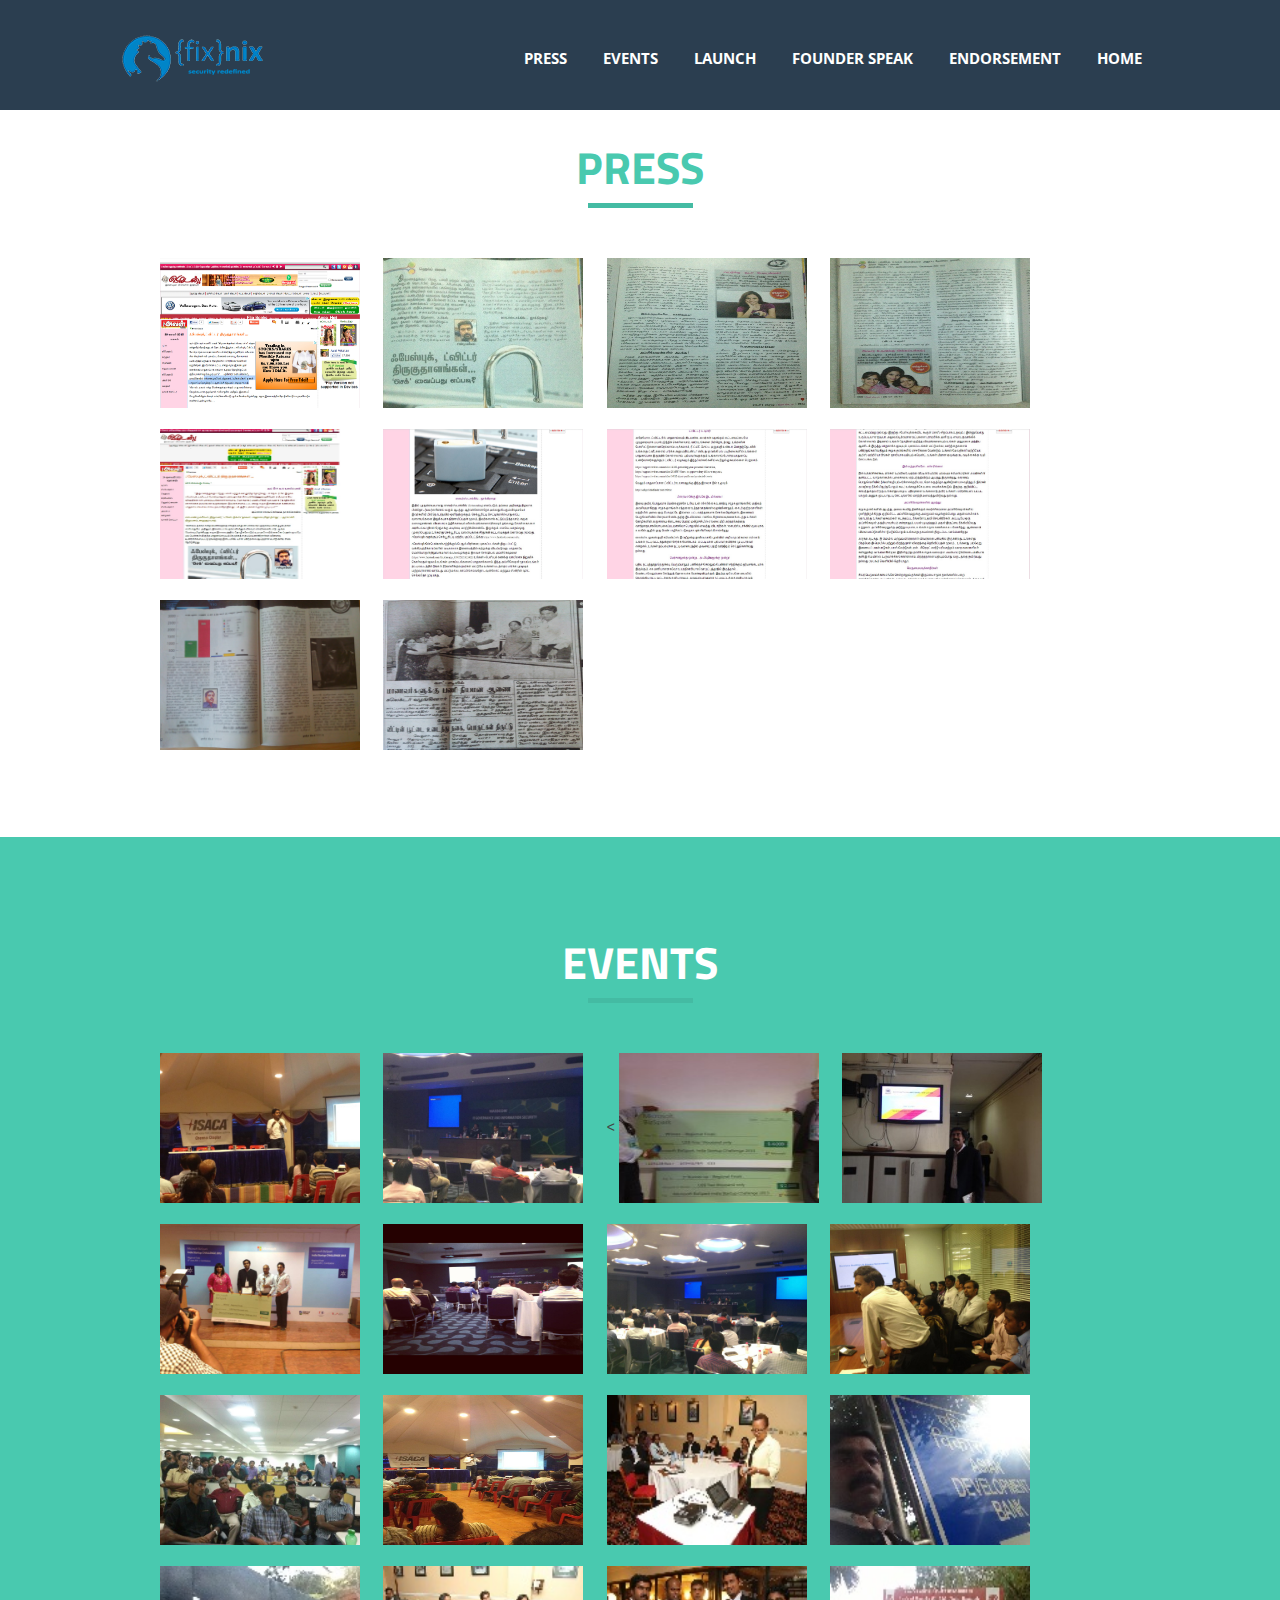
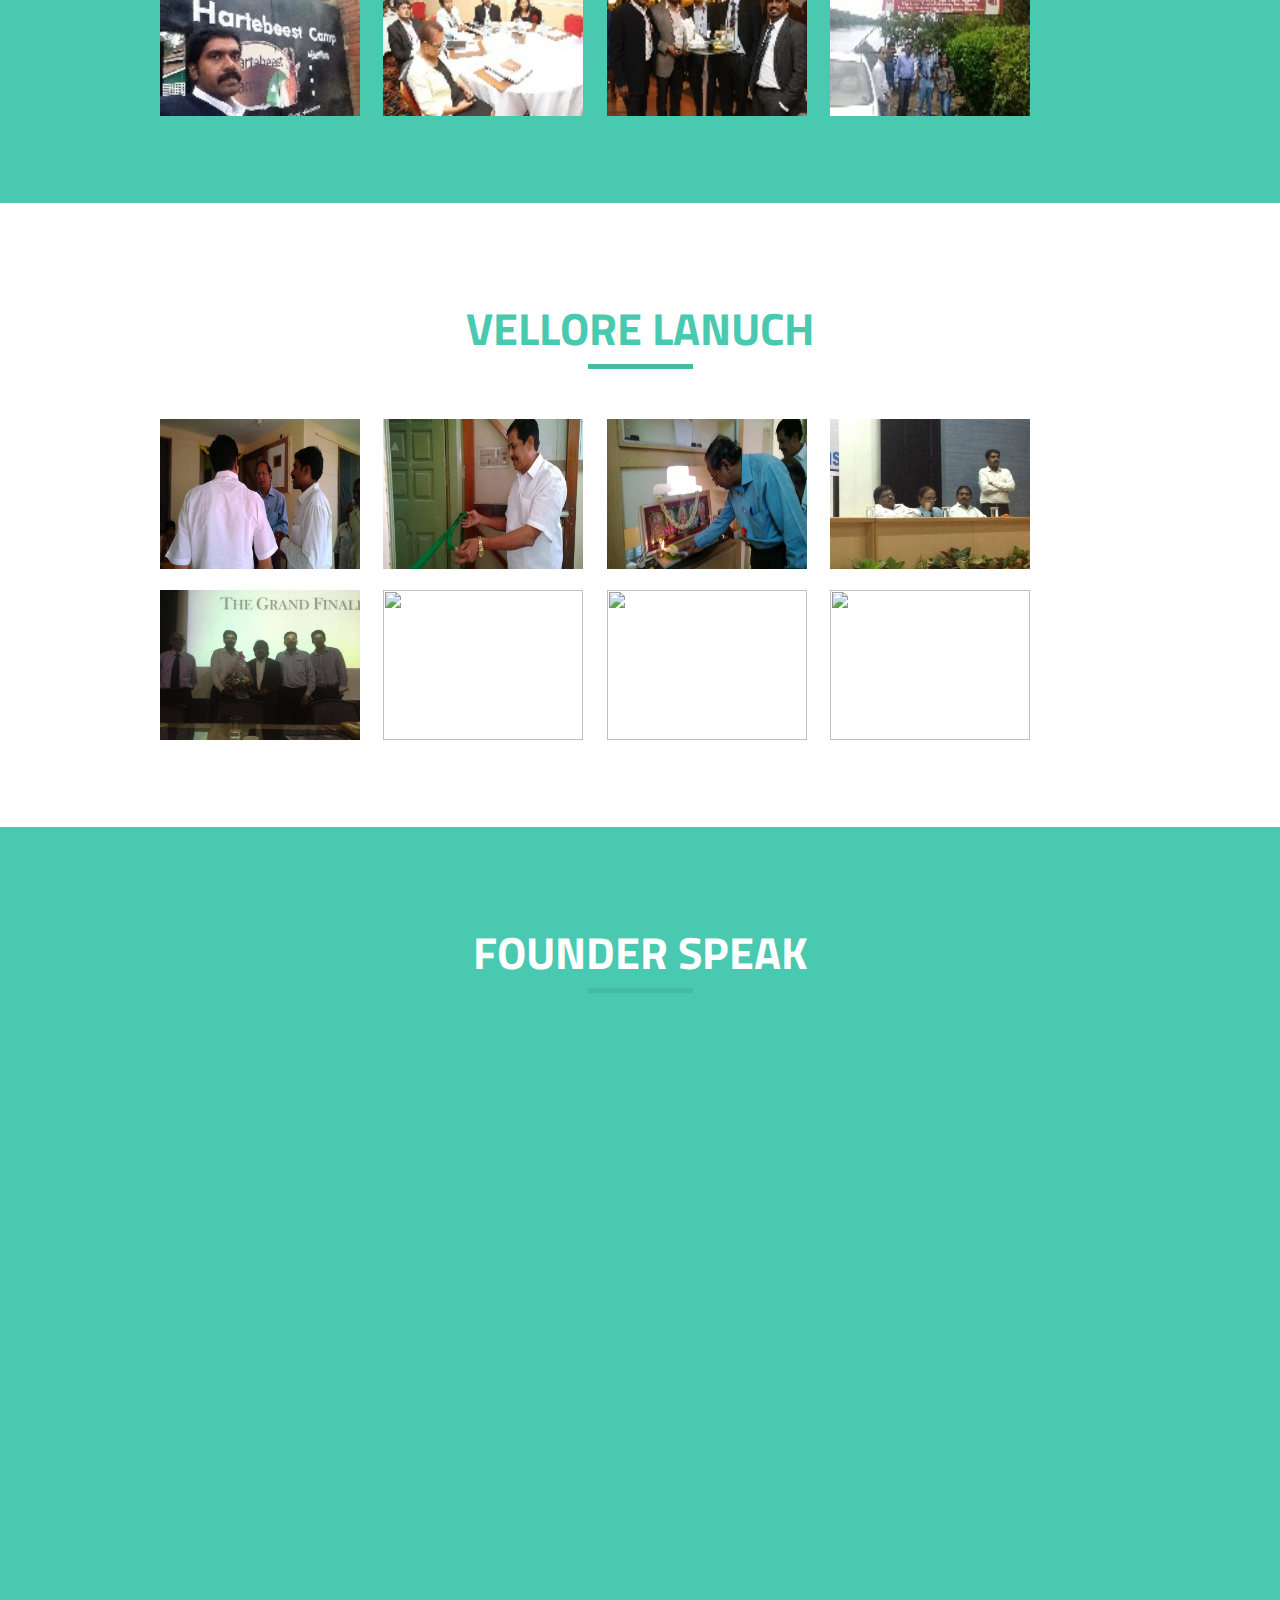
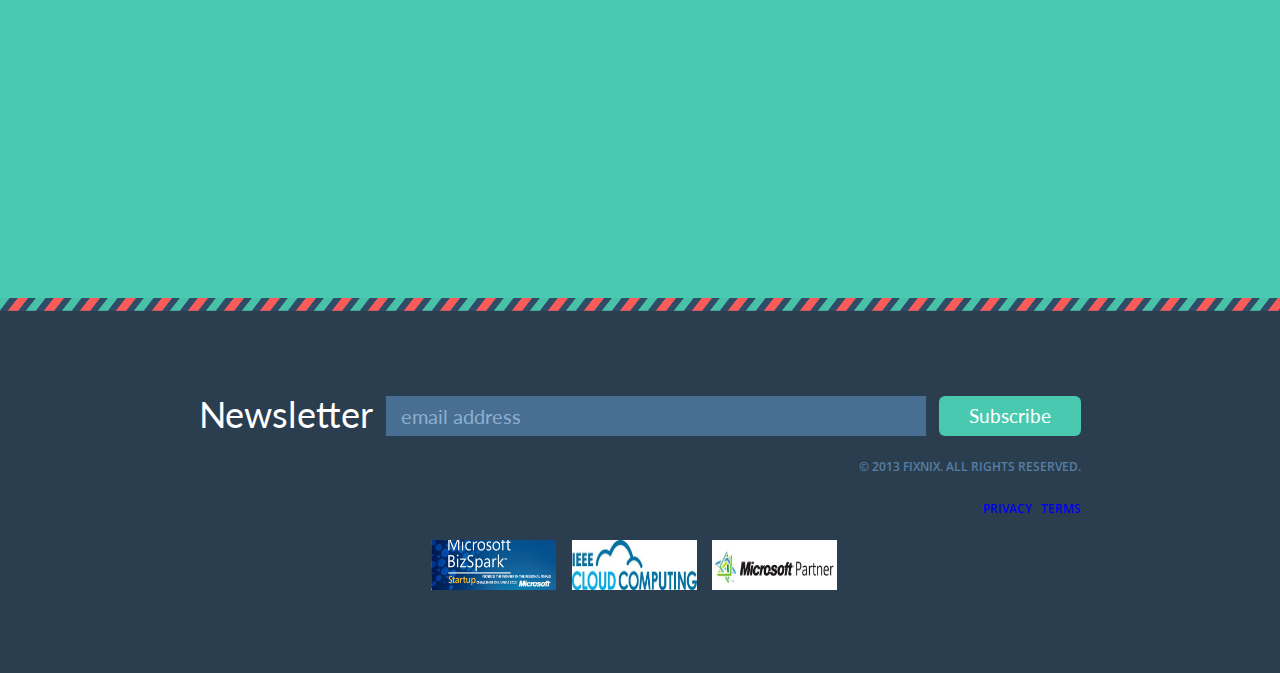
==== commit b51ebb20: "founder" ====
--- a/press.html
+++ b/press.html
@@ -84,7 +84,7 @@
                         </li>
                         <li>
                             <a href="#ancla4"><div class="menubtn">
-                                <div class="contentbtn">Founder speaks</div>
+                                <div class="contentbtn">Founder speak</div>
                             </div></a>
                         </li>
                         <li>
@@ -207,7 +207,7 @@
  <div class="works-container bg-two"><div id="ancla4"></div> 
   <div class="section-two bottom-works">
   <div class="works-header">
-         <div class="title-two">Founder Speaks</div>
+         <div class="title-two">Founder Speak</div>
         <div class="separator"><div class="line line-2"></div></div>
             <div class="data-content-two">
             
